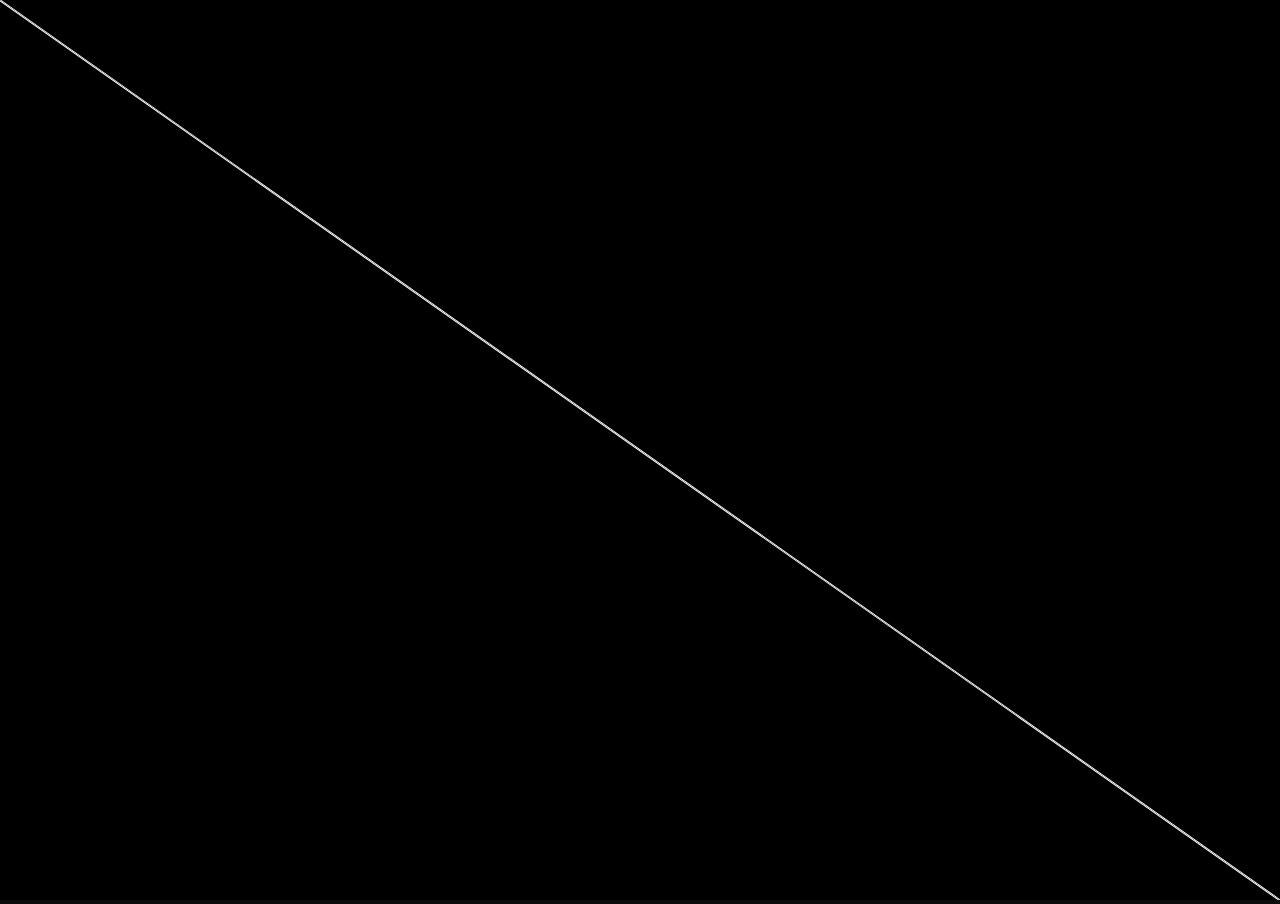
==== index.html @ fed9f55b "modification css btn carousel" ====
<!DOCTYPE html>
<html lang="fr">
  <head>
    <meta charset="UTF-8" />
    <meta http-equiv="X-UA-Compatible" content="IE=edge" />
    <link rel="stylesheet" href="./src/css/animate_start.css" />
    <link rel="stylesheet" href="./src/css/style.css" />
    <link rel="stylesheet" href="./src/css/carousel.css" />
    <link rel="stylesheet" href="./src/css/curveText.css" />
    <link rel="stylesheet" href="./src/css/btnCarousel.css" />
    <meta name="viewport" content="width=device-width, initial-scale=1.0" />
    <link rel="icon" href="./src/img/logo-yl.ico" />
    <title>Yann Letouzey</title>
  </head>
  <body>
		<div class="box-container">
      <div class="box"></div>
      <div class="box2"></div>
    </div>
		<script src="./js/animateStart.js"></script>
    <section class="body">
      <div class="cursor"></div>
      <div id="particles-js" class="particles-js"></div>
      <header id="header">
        <canvas id="canvas-one" class="canvas-one"></canvas>
        <section id="header__container" class="header__container">
          <h2 id="header__container--title" class="header__container--title">Yann Letouzey</h2>
        </section>
      </header>
      <main>
        <section id="container-slider" class="container-slider">
          <div id="carousel" class="carousel">
            <div class="face-carousel">
              <div class="box-img">
                <img src="./src/img/screenshot-website/screenshot-yzey-3d.png" alt="" />
              </div>
              <div class="container-link">
                <a href="https://webgl-3d-text-five-tau.vercel.app" target="_blank" rel="noopener noreferrer">
                  <div class="container s1"><span>webgl-3d-text</span></div>
                </a>
                <a href="https://webgl-3d-text-five-tau.vercel.app" target="_blank" rel="noopener noreferrer">
                  <div class="container s2"><span>webgl-3d-text</span></div>
                </a>
              </div>
              <div class="box-techno">
                <ul>
                  <li><img src="https://cdn.jsdelivr.net/gh/devicons/devicon/icons/html5/html5-original.svg"/></li>
                  <li><img src="https://cdn.jsdelivr.net/gh/devicons/devicon/icons/css3/css3-original.svg"/></li>
                  <li><img src="https://cdn.jsdelivr.net/gh/devicons/devicon/icons/javascript/javascript-original.svg"/></li>
                  <li><img src="https://cdn.jsdelivr.net/gh/devicons/devicon/icons/threejs/threejs-original.svg"/></li>
                </ul>
              </div>
            </div>
            <div class="face-carousel">
              <div class="box-img">
                <img src="./src/img/screenshot-website/screenshot-statistiques-covid.fr/home.png" alt=""/>
              </div>
              <div class="container-link">
                <a href="https://www.statistiques-covid.com" target="_blank" rel="noopener noreferrer">
                  <div class="container s1"><span>www.statistiques-covid.com</span></div>
                </a>
                <a href="https://www.statistiques-covid.com" target="_blank" rel="noopener noreferrer">
                  <div class="container s2"><span>www.statistiques-covid.com</span></div>
                </a>
              </div>
              <div class="box-techno">
                <ul>
                  <li><img src="https://cdn.jsdelivr.net/gh/devicons/devicon/icons/html5/html5-original.svg"/></li>
                  <li><img src="https://cdn.jsdelivr.net/gh/devicons/devicon/icons/css3/css3-original.svg"/></li>
                  <li><img src="https://cdn.jsdelivr.net/gh/devicons/devicon/icons/javascript/javascript-original.svg"/></li>
                  <li><img src="https://cdn.jsdelivr.net/gh/devicons/devicon/icons/php/php-original.svg"/></li>
                  <li><img src="https://cdn.jsdelivr.net/gh/devicons/devicon/icons/mysql/mysql-original.svg"/></li>
                </ul>
              </div>
            </div>
            <div class="face-carousel">
              <div class="box-img">
                <img src="./src/img/screenshot-website/screenshot-easyTimeClock/home-disconnect/1400x900.png" alt=""/>
              </div>
              <div class="container-link">
                <a href="#"><div class="container s1"><span>www.easy-time-clock.com</span></div></a>
                <a href="#"><div class="container s2"><span>www.easy-time-clock.com</span></div></a>
              </div>
              <div class="box-techno">
                <ul>
                  <li><img src="https://cdn.jsdelivr.net/gh/devicons/devicon/icons/html5/html5-original.svg"/></li>
                  <li><img src="https://cdn.jsdelivr.net/gh/devicons/devicon/icons/css3/css3-original.svg"/></li>
                  <li><img src="https://cdn.jsdelivr.net/gh/devicons/devicon/icons/javascript/javascript-original.svg"/></li>
                  <li><img src="https://cdn.jsdelivr.net/gh/devicons/devicon/icons/php/php-original.svg"/></li>
                  <li><img src="https://cdn.jsdelivr.net/gh/devicons/devicon/icons/mysql/mysql-original.svg"/></li>
                </ul>
              </div>
            </div>
            <div class="face-carousel">
              <div class="box-img"><img src="./src/img/cohesion-cardiac.png" alt=""></div>
              <div class="container-link">
                <a href="https://cardiac-cohesion.vercel.app" target="_blank" rel="noopener noreferrer"><div class="container s1"><span>cardiac-cohesion.app</span></div></a>
                <a href="https://cardiac-cohesion.vercel.app" target="_blank" rel="noopener noreferrer"><div class="container s2"><span>cardiac-cohesion.app</span></div></a>
              </div>
              <div class="box-techno">
                <ul>
                  <li><img src="https://cdn.jsdelivr.net/gh/devicons/devicon/icons/html5/html5-original.svg"/></li>
                  <li><img src="https://cdn.jsdelivr.net/gh/devicons/devicon/icons/css3/css3-original.svg"/></li>
                  <li><img src="https://cdn.jsdelivr.net/gh/devicons/devicon/icons/javascript/javascript-original.svg"/></li>
                </ul>
              </div>
            </div>
            <div id="face-ground" class="face-ground"></div>
          </div>
          <div class="buttons">
            <button id="prev" class="carousel-prev btn">
              <svg id="square-prev" class="square" width="52" height="52" viewBox="0 0 52 52" fill="none" xmlns="http://www.w3.org/2000/svg">
                <path d="M51 51H1V26V1H51V51Z" stroke="#ceafaf" stroke-width="1"/>
              </svg>
              <svg id="arrow-prev" class="arrow" width="62" height="24" viewBox="0 0 67 24" fill="none" xmlns="http://www.w3.org/2000/svg">
                <path d="M-7.6294e-06 12H22.5714H45.1429V2L60 12L45.1429 22V17.6958" stroke="#ceafaf" stroke-width="1"/>
              </svg>
            </button>
            <button id="next" class="carousel-next btn">
              <svg id="square-next" class="square" width="52" height="52" viewBox="0 0 52 52" fill="none" xmlns="http://www.w3.org/2000/svg">
                <path d="M51 51H1V26V1H51V51Z" stroke="#ceafaf" stroke-width="1"/>
              </svg>
              <svg id="arrow-next" class="arrow" width="62" height="24" viewBox="0 0 67 24" fill="none" xmlns="http://www.w3.org/2000/svg">
                <path d="M-7.6294e-06 12H22.5714H45.1429V2L60 12L45.1429 22V17.6958" stroke="#ceafaf" stroke-width="1"/>
              </svg>
            </button>
          </div>
        </section>
        <div class="banner-bottom">
          <p id="banner-bottom-p">DEVELOPPEUR WEB</p>
        </div>
      </main>
      <footer id="footer" class="footer">
        <section id="footer__contact" class="footer__contact">
          <div class="footer__contact--cubes">
            <div id="footer__contact--cube-container-one" class="footer__contact--cube-container">
              <div id="footer__contact--title-one" class="footer__contact--title"><p>LinkedIn</p></div>
              <div id="cube-one" class="footer__contact--cube">
                <div class="face front">
                  <a href="https://www.linkedin.com/in/yann-letouzey-84374524b/" target="_blank" rel="noopener noreferrer">
                    <img src="./src/img/linkedin.png" alt="Logo LinkedIn" />
                  </a>
                </div>
                <div class="face back">
                  <a href="https://www.linkedin.com/in/yann-letouzey-84374524b/" target="_blank" rel="noopener noreferrer">
                    <img src="./src/img/linkedin.png" alt="Logo LinkedIn" />
                  </a>
                </div>
                <div class="face left">
                  <a href="https://www.linkedin.com/in/yann-letouzey-84374524b/" target="_blank" rel="noopener noreferrer">
                    <img src="./src/img/linkedin.png" alt="Logo LinkedIn" />
                  </a>
                </div>
                <div class="face right">
                  <a href="https://www.linkedin.com/in/yann-letouzey-84374524b/" target="_blank" rel="noopener noreferrer">
                    <img src="./src/img/linkedin.png" alt="Logo LinkedIn" />
                  </a>
                </div>
                <div class="face top">
                  <a href="https://www.linkedin.com/in/yann-letouzey-84374524b/" target="_blank" rel="noopener noreferrer">
                    <img src="./src/img/linkedin.png" alt="Logo LinkedIn" />
                  </a>
                </div>
                <div class="face bottom">
                  <a href="https://www.linkedin.com/in/yann-letouzey-84374524b/" target="_blank" rel="noopener noreferrer">
                    <img src="./src/img/linkedin.png" alt="Logo LinkedIn" />
                  </a>
                </div>
              </div>
            </div>
            <div id="footer__contact--cube-container-two" class="footer__contact--cube-container">
              <div id="footer__contact--title-two" class="footer__contact--title"><p>GitHub</p></div>
              <div id="cube-two" class="footer__contact--cube">
                <div class="face front">
                  <a href="https://github.com/yannletouzey" target="_blank" rel="noopener noreferrer">
                    <img src="./src/img/github.png" alt="Logo GutHub" />
                  </a>
                </div>
                <div class="face back">
                  <a href="https://github.com/yannletouzey" target="_blank" rel="noopener noreferrer">
                    <img src="./src/img/github.png" alt="Logo GutHub" />
                  </a>
                </div>
                <div class="face left">
                  <a href="https://github.com/yannletouzey" target="_blank" rel="noopener noreferrer">
                    <img src="./src/img/github.png" alt="Logo GutHub" />
                  </a>
                </div>
                <div class="face right">
                  <a href="https://github.com/yannletouzey" target="_blank" rel="noopener noreferrer">
                    <img src="./src/img/github.png" alt="Logo GutHub" />
                  </a>
                </div>
                <div class="face top">
                  <a href="https://github.com/yannletouzey" target="_blank" rel="noopener noreferrer">
                    <img src="./src/img/github.png" alt="Logo GutHub" />
                  </a>
                </div>
                <div class="face bottom">
                  <a href="https://github.com/yannletouzey" target="_blank" rel="noopener noreferrer">
                    <img src="./src/img/github.png" alt="Logo GutHub" />
                  </a>
                </div>
              </div>
            </div>
          </div>
        </section>
      </footer>
    </section>
    <script src="../js/particles/particles.js"></script>
    <script src="../js/particles/app.js"></script>
    <script src="../js/app.js"></script>
    <script type="module" src="../js/carousel/app.js"></script>
    <script type="module" src="../js/confetti.js"></script>
</body>
</html>
---- src/css/style.css ----
@import url('https://fonts.googleapis.com/css2?family=Sigmar&display=swap');
@font-face {
  font-family: "Fragmentcore";
  src: url(../../fonts/Fragmentcore.otf);
}
:root {
  --height-header: 5rem;
  --color: #ceafaf;
  --background-color: #0c0c0c;
}
*,
html {
  margin: 0;
  padding: 0;
  box-sizing: border-box;
}
body {
  perspective: 1000px;
  display: flex;
  flex-direction: column;
  justify-content: space-between;
  color: var(--color);
  font-family: "Fragmentcore";
  width: 100%;
  height: 100vh;
  background: var(--background-color);
}
.body{
  width: 100%;
  height: 100%;
  display: flex;
  flex-direction: column;
  justify-content: space-between;
}
header {
  position: relative;
  z-index: 10;
  height: var(--height-header);
  line-height: var(--height-header);
  background: transparent;
}
.canvas-one {
  position: absolute;
  top: 0;
  left: 0;
}
.header__container {
  position: relative;
  left: 50%;
  transform: translateX(-35%);
  width: 15rem;
  opacity: 0;
  animation: move 0.3s 1s ease-in forwards;
}
.header__container--title {
  font-family: 'Sigmar', cursive;
  color: transparent;
  -webkit-text-stroke: 1px #ceafaf;
  font-size: 1.5rem;
  height: calc(var(--height-header) - 2rem);
  line-height: calc(var(--height-header) - 2rem);
  transform-origin: bottom left;
  animation: skew 0.5s 0.9s cubic-bezier(0, 1, 0, 1),
    bounce 0.3s 1.3s cubic-bezier(0, 0, 1, 1) forwards;
}
.logo-oclock {
  height: 14px;
}

.container-link {
  position: relative;
  top: 1.5rem;
  list-style-type: none;
}
.container-link a {
  color: var(--color);
  text-align: center;
  font-size: 1.3rem;
}
.container-link span {
  transition: 0.5s;
  display: inline-block;
}
.s1 span {
  transform-origin: bottom;
}
.s2 span {
  transform-origin: top;
  transform: translateY(100%) rotateX(-90deg);
}
.s2 {
  position: absolute;
  top: 0;
  left: 0;
  width: 100%;
}
.container-link:hover .s1 span {
  transform: translateY(-100%) rotateX(-90deg);
}
.container-link:hover .s2 span {
  transform: translateY(0%) rotateX(0deg);
}
main{
  perspective: 1000px;
  width: 100%;
  height: 100%;
  min-height: 30rem;
  display: flex;
  flex-direction: column;
  justify-content: space-around;
  overflow: hidden;
}
.banner-bottom{
  position: relative;
  width: 100%;
  bottom: 0;
  transform-style: preserve-3d;
  transform-origin: center;
  transform: rotateX(80deg);
  margin: 0 auto;
  display: flex;
  justify-content: center;
}
.banner-bottom p{
  text-align: center;
  font-family: 'Sigmar', cursive;
  position: relative;
  white-space: nowrap;
  font-size: 8.7vw;
  color: transparent;
  -webkit-text-stroke: 1px #ceafaf;
  transform: scale(0);
  animation: appearSection 0.5s 1.4s cubic-bezier(0.57, 1.67, 0.64, 0.92) forwards;
}
.header__container--title span:hover{
  color: var(--color);
  cursor: default;
}
.banner-bottom p span:hover{
  -webkit-text-stroke: 2px rgb(255, 77, 0);
  color: rgb(255, 77, 0);
  /* text-shadow: 0 -1px 4px #FFF, 0 -2px 10px #ff0, 0 -10px 20px #ff8000, 0 -18px 40px #F00; */
  text-shadow: 0 -1px 4px #FFF, 0 -2px 10px #ff0, 0 -10px 20px #ff8000, 0 -18px 40px #F00, 0px -33px 20px #CE5937;
  cursor: default;
}
.footer {
  --sizes-cube: 2rem;
  position: relative;
  height: 5rem;
  width: 100%;
  display: flex;
  background-color: transparent;
}
.footer__contact {
  transform: scale(0);
  height: 100%;
  width: 100%;
  max-width: 30rem;
  display: flex;
  flex-direction: column;
  align-items: center;
  justify-content: space-around;
  margin: auto;
  animation: appearSection 0.5s 1.6s cubic-bezier(0.57, 1.67, 0.64, 0.92)
    forwards;
  padding-bottom: 0;
}
.footer__contact--cubes {
  display: flex;
  width: 100%;
  justify-content: space-around;
}
.footer__contact--title {
  transition-duration: 0.5s;
  height: 5rem;
  display: flex;
  justify-content: center;
  font-family: 'Sigmar', cursive;
  font-weight: 900;
  text-transform: uppercase;
  position: absolute;
  top: -0.5rem;
  transform: scale(0);
}
.footer__contact--cube-container {
  display: flex;
  flex-direction: column;
  align-items: center;
  margin: 0 10px;
  padding: 0 10px;
}
.show{
  transition-duration: 0.5s;
  transition-timing-function: cubic-bezier(.47,1.64,.41,.8);
  transform: scale(1);
  /* animation: shadow 0.4s ease-out; */
}
@keyframes shadow {
  to{
    text-shadow: 0 -1px 4px #FFF, 0 -2px 10px #ff0, 0 -10px 20px #ff8000, 0 -18px 40px #F00;
  }
}
.footer__contact--cube {
  width: var(--sizes-cube);
  height: var(--sizes-cube);
  position: relative;
  transform-style: preserve-3d;
  animation: spin 15s infinite linear;
}
.second-cube {
  animation: spin 15s 1.5s infinite linear;
}
.face {
  position: absolute;
  width: var(--sizes-cube);
  height: var(--sizes-cube);
  background: var(--background-color);
}
.top {
  transform: rotateX(90deg) translateZ(calc(var(--sizes-cube) / 2));
}
.bottom {
  transform: rotateX(-90deg) translateZ(calc(var(--sizes-cube) / 2));
}
.left {
  transform: rotateY(-90deg) translateZ(calc(var(--sizes-cube) / 2));
}
.right {
  transform: rotateY(90deg) translateZ(calc(var(--sizes-cube) / 2));
}
.front {
  transform: rotateY(0deg) translateZ(calc(var(--sizes-cube) / 2));
}
.back {
  transform: rotateY(-180deg) translateZ(calc(var(--sizes-cube) / 2));
}

.face img {
  width: var(--sizes-cube);
}
.particles-js {
  position: absolute;
  top: 0;
  height: 100vh;
  width: 100%;
  left: 0;
  background: transparent;
  z-index: 0;
}

@media screen and (min-width: 500px) {
  .header__container {
    width: 26rem;
  }
  .header__container--title {
    width: 26rem;
    height: var(--height-header);
    line-height: var(--height-header);
    font-size: calc(var(--height-header) - 2rem);
    font-size: 2rem;
  }
  .banner-bottom p{
    -webkit-text-stroke: 2px #ceafaf;
  }
}
@media screen and (min-width: 700px) {
  .header__container {
    left: 35%;
  }
  .header__container--title {
    height: var(--height-header);
    line-height: var(--height-header);
    font-size: 2.5rem;
  }
  .banner-bottom p{
    -webkit-text-stroke: 3px #ceafaf;
  }
}
@media screen and (min-width: 900px) {
  .banner-bottom p{
    -webkit-text-stroke: 5px #ceafaf;
  }
}
@media screen and (min-width: 1000px) {
  .banner-bottom{
    bottom: 1rem;
  }
}

@keyframes move {
  from {
    opacity: 0;
  }
  70% {
    opacity: 1;
  }
  to {
    transform: translateX(-50%);
    opacity: 1;
  }
}
@keyframes skew {
  from {
    transform: skewX(0deg);
  }
  to {
    transform: skewX(-40deg);
  }
}
@keyframes bounce {
  0% {
    transform: skewX(-40deg);
  }
  25% {
    transform: skewX(15deg);
  }
  50% {
    transform: skewX(30deg);
  }
  75% {
    transform: skewX(-10deg);
  }
  100% {
    transform: skewX(0deg);
  }
}
@keyframes appearSection {
  from {
    transform: scale(0);
  }
  to {
    transform: scale(1);
  }
}
@keyframes spin {
  from {
    transform: rotateY(0deg) rotateX(0deg);
  }
  to {
    transform: rotateY(360deg) rotateX(360deg);
  }
}
---- src/css/carousel.css ----
.container-slider {
  --width: 17rem;
  --height: 20rem;
  width: 100%;
  max-width: calc(var(--width) * 2);
  height: 27rem;
  perspective: 1000px;
  margin: 0.5rem auto 0;
  display: flex;
  flex-direction: column;
  align-items: center;
  justify-content: space-between;
  transform: scale(0);
  animation: appearSection 0.5s 1.2s cubic-bezier(0.57, 1.67, 0.64, 0.92) forwards;
  padding-top: 0.5rem;
}
.carousel {
  margin: 2rem 3rem;
  transform-style: preserve-3d;
  width: var(--width);
  height: var(--height);
}
.face-carousel {
  position: absolute;
  z-index: 10;
  width: var(--width);
  height: calc(var(--height) - 2rem);
  text-align: center;
  background-color: #222222;
}
.face-ground{
  position: absolute;
  width: var(--width);
  height: var(--width);
  background-color: white;
  opacity: 0.2;
  left: 50%;
  transform: rotateX(90deg) translateX(-50%) translateZ(-11rem);
  box-shadow: 0px 0px 60px 60px #fff;
}
.buttons {
  margin-top: 3rem;
}
.btn {
  margin: 0 2rem;
}
@media screen and (min-width: 380px) {
  .container-slider {
    margin: 1rem auto 0;
  }
  
  .face-ground{
    width: calc(var(--width) + 0.5rem);
    height: calc(var(--width) + 0.5rem);
    box-shadow: 0px 0px 65px 65px #fff;
  }
}
@media screen and (min-width: 500px) {
  .face-carousel {
    width: var(--width);
  }
  .buttons {
    margin-top: 0;
    position: absolute;
    z-index: -1;
    top: 50%;
    transform: translateY(-50%);
    width: 100%;
    display: flex;
    justify-content: space-between;
  }
  .btn {
    margin: 0;
  }
  .face-ground{
    width: calc(var(--width) + 1rem);
    height: calc(var(--width) + 1rem);
    box-shadow: 0px 0px 80px 80px #fff;
  }
}
@media screen and (min-width: 600px) {
  .face-ground{
    width: calc(var(--width) + 1.5rem);
    height: calc(var(--width) + 1.5rem);
    box-shadow: 0px 0px 90px 90px #fff;
  }
}
@media screen and (min-width: 800px) {
  .container-slider {
    padding-top: 1.5rem;
  }  
  .face-ground{
    width: calc(var(--width) + 2rem);
    height: calc(var(--width) + 2rem);
    transform: rotateX(90deg) translateX(-50%) translateZ(-11rem);
  }
}
@media screen and (min-width: 1000px) {
  .container-slider {
    margin: 2rem auto;
  }
  .face-ground{
    width: calc(var(--width) + 3rem);
    height: calc(var(--width) + 3rem);
    transform: rotateX(90deg) translateX(-50%) translateZ(-14rem);
  }
}
@media screen and (min-width: 1100px) {
  .container-slider {
    margin: 5rem auto;
  }
}
@media screen and (min-height: 1050px) {
  .face-ground{
    width: calc(var(--width) + 6rem);
    height: calc(var(--width) + 6rem);
    transform: rotateX(90deg) translateX(-50%) translateZ(-20rem);
    box-shadow: 0px 0px 100px 100px #fff;
  }
}
.box-img {
  position: relative;
  width: calc((var(--width) - 0.5rem) - 1.5rem);
  height: calc((var(--width) / 16) * 9);
  left: 50%;
  top: calc(1.5rem / 2);
  transform: translateX(-50%);
  overflow-y: hidden;
}
.box-img img {
  width: 100%;
}
.box-techno {
  top: 3rem;
  position: relative;
  display: flex;
  justify-content: space-around;
  width: 100%;
}
.box-techno li {
  list-style-type: none;
  display: inline;
  position: relative;
}
.box-techno li:not(:nth-child(1)) {
  margin-left: 10px;
}
.box-techno li img {
  width: 20px;
  height: 20px;
}
---- src/css/curveText.css ----
/* .footer__contact--title{
    height: 6rem;
    width: 6rem;
    display: flex;
    justify-content: center;
    position: relative; */
/* } */
.footer__contact--title p{
    /* text-align: center;
    display: flex;
    position: absolute; */
}
.footer__contact--title p span{
    /* position: absolute;
    font-size: 1rem;
    transform-origin: center 2rem; */
}
---- src/css/btnCarousel.css ----
.btn {
    --size-btn: 3.25rem;
    width: var(--size-btn);
    height: var(--size-btn);
    background: transparent;
    border: 0;
    cursor: pointer;
  }
  .square{
    --stroke-square: 200;
  }
  .arrow{
    --stroke-arrow: 109.73954010009766;
  }
  .carousel-prev {
    transform: rotateZ(180deg);
  }
  #square-prev path {
    stroke-dasharray: var(--stroke-square);
  }
  .btn:hover #square-prev path {
    stroke-dashoffset: var(--stroke-square);
  }
  #arrow-prev path, #arrow-next path {
    stroke-dasharray: var(--stroke-arrow);
    stroke-dashoffset: var(--stroke-arrow);
  }
  #square-next path {
    stroke-dasharray: var(--stroke-square);
  }
  .btn:hover #square-next path {
    stroke-dashoffset: var(--stroke-square);
  }
  #square-prev,
  #square-next {
    position: absolute;
  }
  #square-prev{
    transform: translate(-50%, -50%) rotateZ(180deg);
  }
  #square-next{
    transform: translate(-50%, -50%) rotateY(180deg);
  }
  #arrow-prev,
  #arrow-next {
    position: absolute;
    --pos-x: calc((-50%) - 5px);
    transform: translate(var(--pos-x), -50%);
    transform: translate(var(--pos-x), -50%);
  }
  .btn:hover #square-next path,
  .btn:hover #arrow-next path,
  .btn:hover #square-prev path,
  .btn:hover #arrow-prev path {
    transition-duration: 0.5s;
  }
  .btn:hover #arrow-prev path,
  .btn:hover #arrow-next path {
    stroke-dashoffset: 0;
    transition-delay: 0.2s;
    --pos-x: calc((+10%));
    transform: translateX(var(--pos-x));
  }
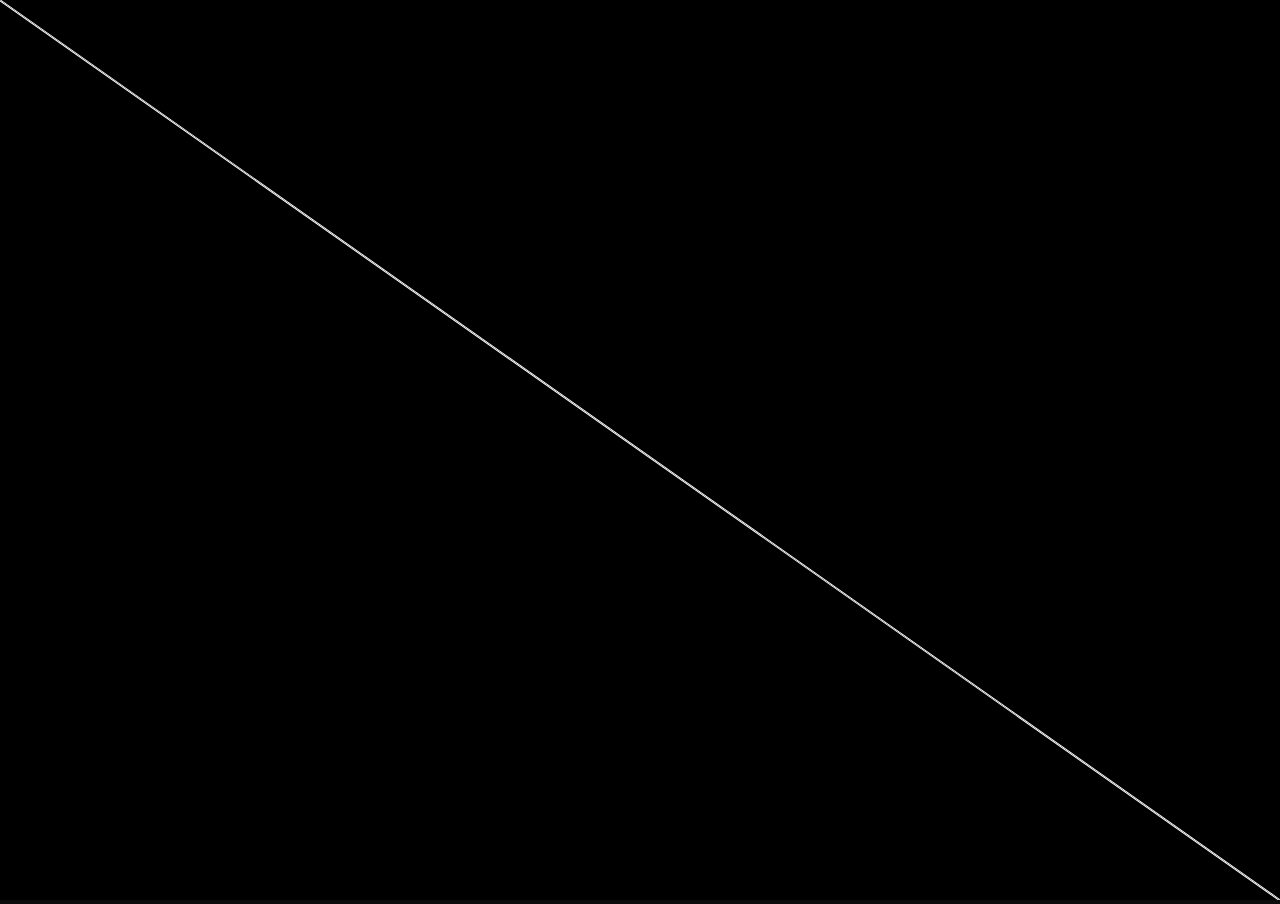
==== commit b961343c: "add statistic-covid.html" ====
--- a/index.html
+++ b/index.html
@@ -19,7 +19,6 @@
     </div>
 		<script src="./js/animateStart.js"></script>
     <section class="body">
-      <div class="cursor"></div>
       <div id="particles-js" class="particles-js"></div>
       <header id="header">
         <canvas id="canvas-one" class="canvas-one"></canvas>
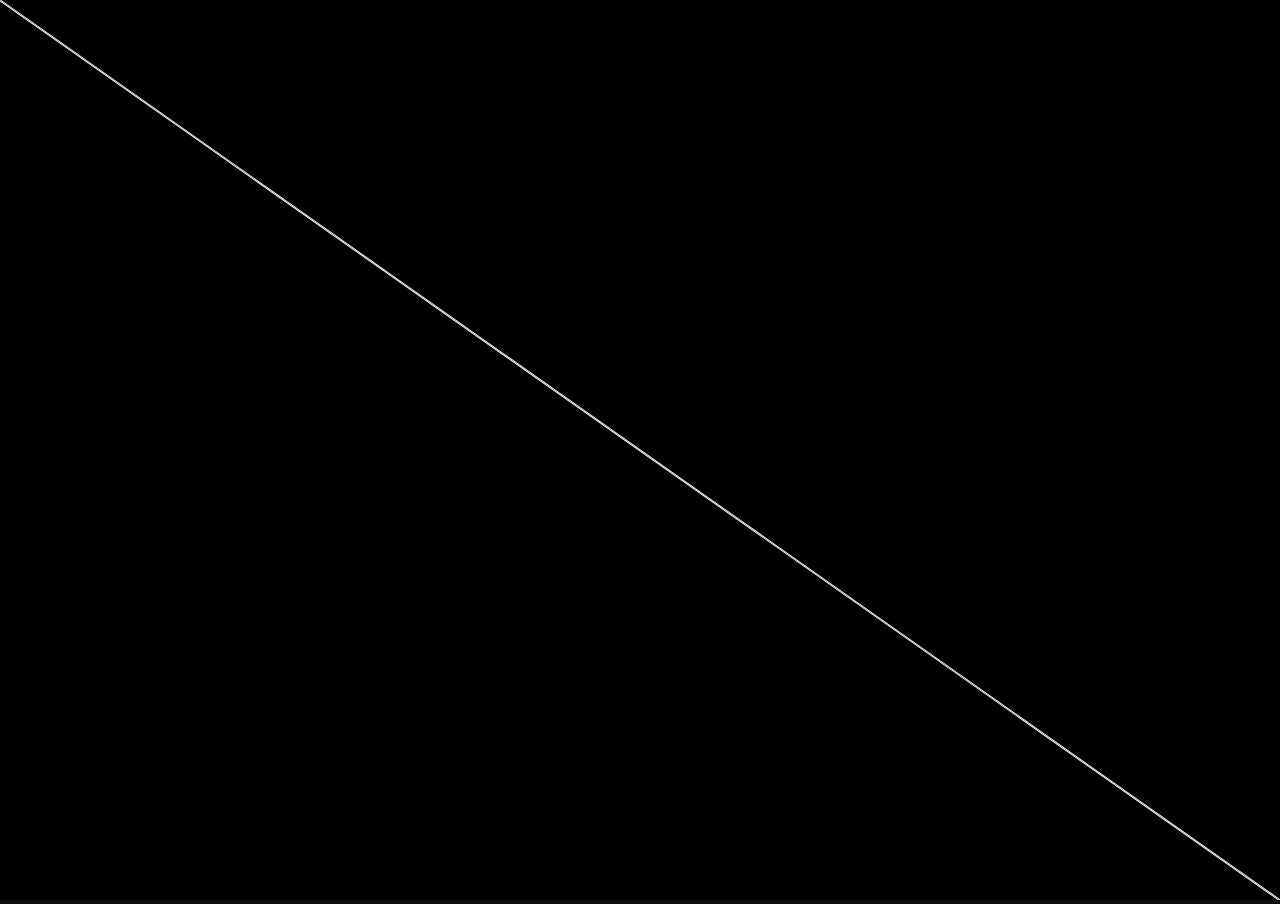
==== commit 4691f396: "add change" ====
--- a/index.html
+++ b/index.html
@@ -20,7 +20,7 @@
 		<script src="./js/animateStart.js"></script>
     <section class="body">
       <div id="particles-js" class="particles-js"></div>
-      <header id="header">
+      <header id="header" class="header">
         <canvas id="canvas-one" class="canvas-one"></canvas>
         <section id="header__container" class="header__container">
           <h2 id="header__container--title" class="header__container--title">Yann Letouzey</h2>
@@ -29,8 +29,8 @@
       <main>
         <section id="container-slider" class="container-slider">
           <div id="carousel" class="carousel">
-            <div class="face-carousel">
-              <div class="box-img">
+            <div id="face-carousel" class="face-carousel">
+              <div id="box-img" class="box-img">
                 <img src="./src/img/screenshot-website/screenshot-yzey-3d.png" alt="" />
               </div>
               <div class="container-link">
@@ -48,6 +48,9 @@
                   <li><img src="https://cdn.jsdelivr.net/gh/devicons/devicon/icons/javascript/javascript-original.svg"/></li>
                   <li><img src="https://cdn.jsdelivr.net/gh/devicons/devicon/icons/threejs/threejs-original.svg"/></li>
                 </ul>
+              </div>
+              <div class="link-more">
+                <a href="#">more info</a>
               </div>
             </div>
             <div class="face-carousel">
@@ -71,6 +74,9 @@
                   <li><img src="https://cdn.jsdelivr.net/gh/devicons/devicon/icons/mysql/mysql-original.svg"/></li>
                 </ul>
               </div>
+              <div class="link-more">
+                <a href="./statistic-covid.html">more info</a>
+              </div>
             </div>
             <div class="face-carousel">
               <div class="box-img">
@@ -89,6 +95,9 @@
                   <li><img src="https://cdn.jsdelivr.net/gh/devicons/devicon/icons/mysql/mysql-original.svg"/></li>
                 </ul>
               </div>
+              <div class="link-more">
+                <a href="#">more info</a>
+              </div>
             </div>
             <div class="face-carousel">
               <div class="box-img"><img src="./src/img/cohesion-cardiac.png" alt=""></div>
@@ -102,6 +111,9 @@
                   <li><img src="https://cdn.jsdelivr.net/gh/devicons/devicon/icons/css3/css3-original.svg"/></li>
                   <li><img src="https://cdn.jsdelivr.net/gh/devicons/devicon/icons/javascript/javascript-original.svg"/></li>
                 </ul>
+              </div>
+              <div class="link-more">
+                <a href="#">more info</a>
               </div>
             </div>
             <div id="face-ground" class="face-ground"></div>
@@ -208,7 +220,7 @@
     </section>
     <script src="../js/particles/particles.js"></script>
     <script src="../js/particles/app.js"></script>
-    <script src="../js/app.js"></script>
+    <script type="module" src="../js/app.js"></script>
     <script type="module" src="../js/carousel/app.js"></script>
     <script type="module" src="../js/confetti.js"></script>
 </body>
--- a/src/css/carousel.css
+++ b/src/css/carousel.css
@@ -24,9 +24,135 @@
   position: absolute;
   z-index: 10;
   width: var(--width);
-  height: calc(var(--height) - 2rem);
+  height: var(--height);
   text-align: center;
   background-color: #222222;
+  display: flex;
+  flex-direction: column;
+  justify-content: space-between;
+}
+.box-img {
+  position: relative;
+  width: calc((var(--width) - 0.5rem));
+  height: calc((var(--width) / 16) * 9);
+  left: 50%;
+  top: calc(0.5rem / 2);
+  transform: translateX(-50%);
+  overflow: hidden;
+  -webkit-box-shadow: 0px 10px 13px -7px #000000, inset 0px 0px 50px 6px #fff; 
+  box-shadow: 0px 10px 13px -7px #000000, inset 0px 0px 50px 6px #fff;
+}
+.box-img img {
+  width: 100%;
+}
+.container-link {
+  position: relative;
+  top: -0.5rem;
+  list-style-type: none;
+}
+.container-link a {
+  color: var(--color);
+  text-align: center;
+  font-size: 1.3rem;
+}
+.s1 span {
+  transform-origin: bottom;
+}
+.s2 span {
+  transform-origin: top;
+  transform: translateY(100%) rotateX(-90deg);
+}
+.s2 {
+  position: absolute;
+  top: 0;
+  left: 0;
+  width: 100%;
+}
+.container-link:hover .s1 span {
+  transform: translateY(-100%) rotateX(-90deg);
+}
+.container-link:hover .s2 span {
+  transform: translateY(0%) rotateX(0deg);
+}
+.box-techno {
+  position: relative;
+  top: -1rem;
+  width: 100%;
+  height: 1.5rem;
+  display: flex;
+  justify-content: space-around;
+}
+.box-techno li {
+  position: relative;
+  list-style-type: none;
+  display: inline;
+}
+.box-techno li:not(:nth-child(1)) {
+  margin-left: 10px;
+}
+.box-techno li img {
+  width: 20px;
+  height: 20px; 
+}
+.link-more{
+  position: relative;
+  top: -1.5rem;
+  width: 50%;
+  margin: 0 auto;
+  border-radius: 1.2rem;
+  border: 2px solid var(--color);
+}
+@keyframes animateBtn {
+  from, to{
+    transform: scale(1);
+  }
+  10%{
+    transform: scale(0.95);
+  }
+  40%{
+    transform: scale(1.2);
+  }
+  55%{
+    transform: scale(0.95);
+  }
+  70%{
+    transform: scale(1.1);
+  }
+  90%{
+    transform: scale(0.98);
+  }
+}
+@keyframes animateBtn2 {
+  from, to{
+    transform: scale(1);
+  }
+  10%{
+    transform: scale(0.95);
+  }
+  40%{
+    transform: scale(1.2);
+  }
+  55%{
+    transform: scale(0.95);
+  }
+  70%{
+    transform: scale(1.1);
+  }
+  90%{
+    transform: scale(0.98);
+  }
+}
+.link-more a {
+  display: block;
+  padding: 0.5rem;
+  text-decoration: none;
+  color: var(--color);
+}
+.buttons {
+  margin-top: 3rem;
+}
+.btn {
+  margin: 0 2rem;
 }
 .face-ground{
   position: absolute;
@@ -38,12 +164,6 @@
   transform: rotateX(90deg) translateX(-50%) translateZ(-11rem);
   box-shadow: 0px 0px 60px 60px #fff;
 }
-.buttons {
-  margin-top: 3rem;
-}
-.btn {
-  margin: 0 2rem;
-}
 @media screen and (min-width: 380px) {
   .container-slider {
     margin: 1rem auto 0;
@@ -117,35 +237,4 @@
     transform: rotateX(90deg) translateX(-50%) translateZ(-20rem);
     box-shadow: 0px 0px 100px 100px #fff;
   }
-}
-.box-img {
-  position: relative;
-  width: calc((var(--width) - 0.5rem) - 1.5rem);
-  height: calc((var(--width) / 16) * 9);
-  left: 50%;
-  top: calc(1.5rem / 2);
-  transform: translateX(-50%);
-  overflow-y: hidden;
-}
-.box-img img {
-  width: 100%;
-}
-.box-techno {
-  top: 3rem;
-  position: relative;
-  display: flex;
-  justify-content: space-around;
-  width: 100%;
-}
-.box-techno li {
-  list-style-type: none;
-  display: inline;
-  position: relative;
-}
-.box-techno li:not(:nth-child(1)) {
-  margin-left: 10px;
-}
-.box-techno li img {
-  width: 20px;
-  height: 20px;
 }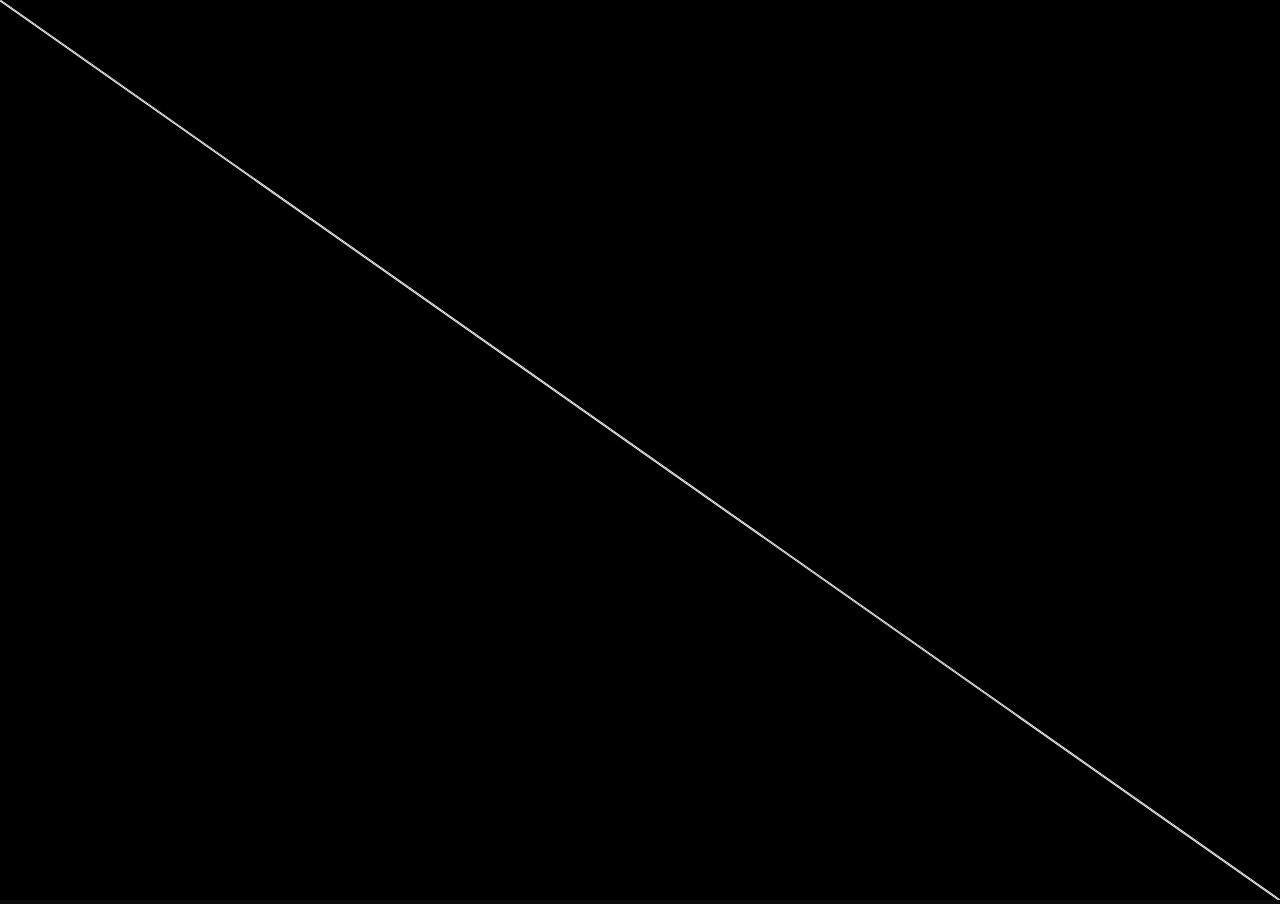
==== commit a092e4a9: "change css" ====
--- a/index.html
+++ b/index.html
@@ -75,7 +75,7 @@
                 </ul>
               </div>
               <div class="link-more">
-                <a href="./statistic-covid.html">more info</a>
+                <a href="#">more info</a>
               </div>
             </div>
             <div class="face-carousel">
--- a/src/css/style.css
+++ b/src/css/style.css
@@ -35,8 +35,6 @@
 header {
   position: relative;
   z-index: 10;
-  height: var(--height-header);
-  line-height: var(--height-header);
   background: transparent;
 }
 .canvas-one {
@@ -57,8 +55,6 @@
   color: transparent;
   -webkit-text-stroke: 1px #ceafaf;
   font-size: 1.5rem;
-  height: calc(var(--height-header) - 2rem);
-  line-height: calc(var(--height-header) - 2rem);
   transform-origin: bottom left;
   animation: skew 0.5s 0.9s cubic-bezier(0, 1, 0, 1),
     bounce 0.3s 1.3s cubic-bezier(0, 0, 1, 1) forwards;
@@ -254,9 +250,6 @@
   }
   .header__container--title {
     width: 26rem;
-    height: var(--height-header);
-    line-height: var(--height-header);
-    font-size: calc(var(--height-header) - 2rem);
     font-size: 2rem;
   }
   .banner-bottom p{
@@ -268,8 +261,6 @@
     left: 35%;
   }
   .header__container--title {
-    height: var(--height-header);
-    line-height: var(--height-header);
     font-size: 2.5rem;
   }
   .banner-bottom p{
--- a/src/css/carousel.css
+++ b/src/css/carousel.css
@@ -3,9 +3,9 @@
   --height: 20rem;
   width: 100%;
   max-width: calc(var(--width) * 2);
-  height: 27rem;
+  height: 28rem;
   perspective: 1000px;
-  margin: 0.5rem auto 0;
+  margin: 1rem auto 0;
   display: flex;
   flex-direction: column;
   align-items: center;
@@ -148,9 +148,6 @@
   text-decoration: none;
   color: var(--color);
 }
-.buttons {
-  margin-top: 3rem;
-}
 .btn {
   margin: 0 2rem;
 }
@@ -161,7 +158,7 @@
   background-color: white;
   opacity: 0.2;
   left: 50%;
-  transform: rotateX(90deg) translateX(-50%) translateZ(-11rem);
+  transform: rotateX(90deg) translateX(-50%) translateZ(-13rem);
   box-shadow: 0px 0px 60px 60px #fff;
 }
 @media screen and (min-width: 380px) {
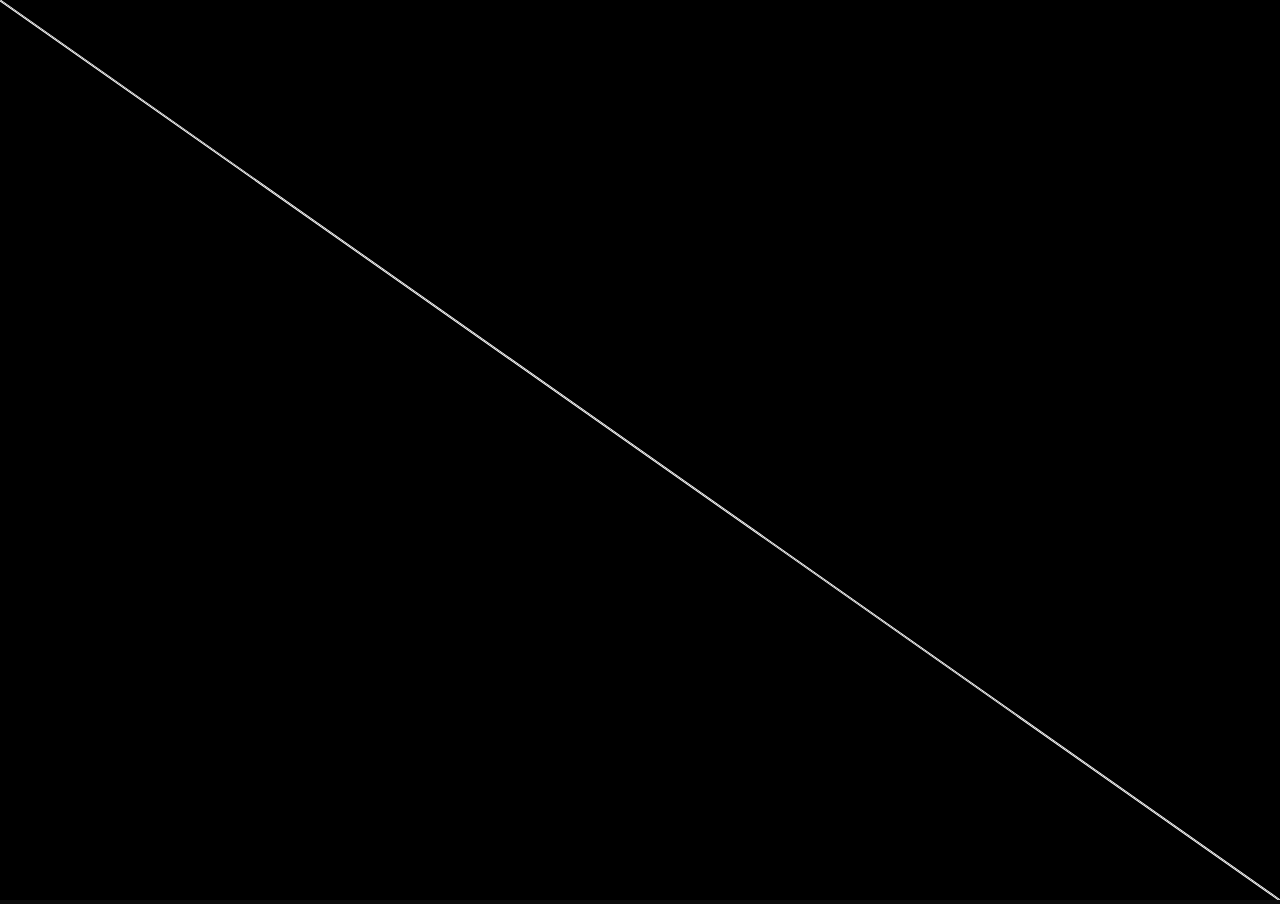
==== commit afa1aa8d: "add modification" ====
--- a/index.html
+++ b/index.html
@@ -26,10 +26,69 @@
           <h2 id="header__container--title" class="header__container--title">Yann Letouzey</h2>
         </section>
       </header>
+      <section id="website-one" class="website website-one">
+        <div class="website__desc">
+          <p><a href="#">webgl-3d-text</a> est une page web pour illustrer une façon de construire un texte en 3d dans le navigateur.<br>
+          Les techno utilisées HTML, CSS, JAVASCRIPT et THREE.JS.</p>
+        </div>
+        <article class="website__article">
+          <div class="website__article--img">
+            <img src="./src/img/screenshot-website/screenshot-yzey-3d.png" alt=""/>
+          </div>
+          <div class="website__article--desc">
+            <p>Sur l'image <span class="text-small-screen">du dessus</span> <span class="text-large-screen">de la gauche</span> se trouve un texte en 3d ainsi que des particules avec une apparence de donnut.</p>
+          </div>
+        </article>
+      </section>
+      <section id="website-two" class="website website-two">
+        <div class="website__desc">
+          <p><a href="#">statistiques-covid.com</a> permet de retrouver plusieurs types d'informations au sujet du COVID-19.<br>
+          Les techno utilisées HTML, CSS, PHP, SQL, JAVASCRIPT et CHART-JS.</p>
+        </div>
+        <article class="website__article">
+          <div class="website__article--img">
+            <img src="./src/img/screenshot-website/screenshot-statistiques-covid.fr/home-large.png" alt=""/>
+          </div>
+          <div class="website__article--desc">
+            <p>Sur l'image <span class="text-small-screen">du dessus</span> <span class="text-large-screen">de la gauche</span> se trouve la page home.<br>
+            Sur celle-ci vous pourrez voir toutes les informations utiles concernant la situation dans les hôpitaux, HEPAD ainsi que celles de toute la France globalement.</p>
+          </div>
+        </article>
+      </section>
+      <section id="website-three" class="website website-three">
+        <div class="website__desc">
+          <p><a href="#">three</a> permet de retrouver plusieurs types d'informations au sujet du COVID-19.<br>
+          Les techno utilisées HTML, CSS, PHP, SQL, JAVASCRIPT et CHART-JS.</p>
+        </div>
+        <article class="website__article">
+          <div class="website__article--img">
+            <img src="./src/img/screenshot-website/screenshot-statistiques-covid.fr/home-large.png" alt=""/>
+          </div>
+          <div class="website__article--desc">
+            <p>Sur l'image <span class="text-small-screen">du dessus</span> <span class="text-large-screen">de la gauche</span> se trouve la page home.<br>
+            Sur celle-ci vous pourrez voir toutes les informations utiles concernant la situation dans les hôpitaux, HEPAD ainsi que celles de toute la France globalement.</p>
+          </div>
+        </article>
+      </section>
+      <section id="website-four" class="website website-four">
+        <div class="website__desc">
+          <p><a href="#">four</a> permet de retrouver plusieurs types d'informations au sujet du COVID-19.<br>
+          Les techno utilisées HTML, CSS, PHP, SQL, JAVASCRIPT et CHART-JS.</p>
+        </div>
+        <article class="website__article">
+          <div class="website__article--img">
+            <img src="./src/img/screenshot-website/screenshot-statistiques-covid.fr/home-large.png" alt=""/>
+          </div>
+          <div class="website__article--desc">
+            <p>Sur l'image <span class="text-small-screen">du dessus</span> <span class="text-large-screen">de la gauche</span> se trouve la page home.<br>
+            Sur celle-ci vous pourrez voir toutes les informations utiles concernant la situation dans les hôpitaux, HEPAD ainsi que celles de toute la France globalement.</p>
+          </div>
+        </article>
+      </section>
       <main>
-        <section id="container-slider" class="container-slider">
-          <div id="carousel" class="carousel">
-            <div id="face-carousel" class="face-carousel">
+        <section id="main__container--slider" class="main__container--slider">
+          <div id="main__container--carousel" class="main__container--carousel">
+            <div id="main__container--carousel-face" class="main__container--carousel-face">
               <div id="box-img" class="box-img">
                 <img src="./src/img/screenshot-website/screenshot-yzey-3d.png" alt="" />
               </div>
@@ -49,11 +108,9 @@
                   <li><img src="https://cdn.jsdelivr.net/gh/devicons/devicon/icons/threejs/threejs-original.svg"/></li>
                 </ul>
               </div>
-              <div class="link-more">
-                <a href="#">more info</a>
-              </div>
-            </div>
-            <div class="face-carousel">
+              <button id="btn-more-info-one" class="btn-more btn-more-info">En savoir plus</button>
+            </div>
+            <div class="main__container--carousel-face">
               <div class="box-img">
                 <img src="./src/img/screenshot-website/screenshot-statistiques-covid.fr/home.png" alt=""/>
               </div>
@@ -74,11 +131,9 @@
                   <li><img src="https://cdn.jsdelivr.net/gh/devicons/devicon/icons/mysql/mysql-original.svg"/></li>
                 </ul>
               </div>
-              <div class="link-more">
-                <a href="#">more info</a>
-              </div>
-            </div>
-            <div class="face-carousel">
+              <button id="btn-more-info-two" class="btn-more btn-more-info">En savoir plus</button>
+            </div>
+            <div class="main__container--carousel-face">
               <div class="box-img">
                 <img src="./src/img/screenshot-website/screenshot-easyTimeClock/home-disconnect/1400x900.png" alt=""/>
               </div>
@@ -95,11 +150,9 @@
                   <li><img src="https://cdn.jsdelivr.net/gh/devicons/devicon/icons/mysql/mysql-original.svg"/></li>
                 </ul>
               </div>
-              <div class="link-more">
-                <a href="#">more info</a>
-              </div>
-            </div>
-            <div class="face-carousel">
+              <button id="btn-more-info-three" class="btn-more btn-more-info">En savoir plus</button>
+            </div>
+            <div class="main__container--carousel-face">
               <div class="box-img"><img src="./src/img/cohesion-cardiac.png" alt=""></div>
               <div class="container-link">
                 <a href="https://cardiac-cohesion.vercel.app" target="_blank" rel="noopener noreferrer"><div class="container s1"><span>cardiac-cohesion.app</span></div></a>
@@ -112,9 +165,7 @@
                   <li><img src="https://cdn.jsdelivr.net/gh/devicons/devicon/icons/javascript/javascript-original.svg"/></li>
                 </ul>
               </div>
-              <div class="link-more">
-                <a href="#">more info</a>
-              </div>
+              <button id="btn-more-info-four" class="btn-more btn-more-info">En savoir plus</button>
             </div>
             <div id="face-ground" class="face-ground"></div>
           </div>
@@ -218,11 +269,12 @@
         </section>
       </footer>
     </section>
-    <script src="../js/particles/particles.js"></script>
-    <script src="../js/particles/app.js"></script>
-    <script type="module" src="../js/app.js"></script>
-    <script type="module" src="../js/carousel/app.js"></script>
-    <script type="module" src="../js/confetti.js"></script>
+    <script src="./js/particles/particles.js"></script>
+    <script src="./js/particles/app.js"></script>
+    <script type="module" src="./js/app.js"></script>
+    <script type="module" src="./js/carousel/app.js"></script>
+    <script type="module" src="./js/confetti.js"></script>
+    <script src="./js/morePage.js"></script>
 </body>
 </html>
     --- a/src/css/style.css
+++ b/src/css/style.css
@@ -34,7 +34,7 @@
 }
 header {
   position: relative;
-  z-index: 10;
+  z-index: 20;
   background: transparent;
 }
 .canvas-one {
@@ -107,9 +107,9 @@
   overflow: hidden;
 }
 .banner-bottom{
-  position: relative;
-  width: 100%;
-  bottom: 0;
+  position: absolute;
+  width: 100%;
+  bottom: -1rem;
   transform-style: preserve-3d;
   transform-origin: center;
   transform: rotateX(80deg);
@@ -118,11 +118,11 @@
   justify-content: center;
 }
 .banner-bottom p{
-  text-align: center;
+  /* text-align: center; */
   font-family: 'Sigmar', cursive;
   position: relative;
   white-space: nowrap;
-  font-size: 8.7vw;
+  font-size: 10.2vw;
   color: transparent;
   -webkit-text-stroke: 1px #ceafaf;
   transform: scale(0);
@@ -135,13 +135,13 @@
 .banner-bottom p span:hover{
   -webkit-text-stroke: 2px rgb(255, 77, 0);
   color: rgb(255, 77, 0);
-  /* text-shadow: 0 -1px 4px #FFF, 0 -2px 10px #ff0, 0 -10px 20px #ff8000, 0 -18px 40px #F00; */
   text-shadow: 0 -1px 4px #FFF, 0 -2px 10px #ff0, 0 -10px 20px #ff8000, 0 -18px 40px #F00, 0px -33px 20px #CE5937;
   cursor: default;
 }
 .footer {
   --sizes-cube: 2rem;
   position: relative;
+  z-index: 10;
   height: 5rem;
   width: 100%;
   display: flex;
@@ -274,7 +274,7 @@
 }
 @media screen and (min-width: 1000px) {
   .banner-bottom{
-    bottom: 1rem;
+    bottom: -2rem;
   }
 }
 
--- a/src/css/carousel.css
+++ b/src/css/carousel.css
@@ -1,28 +1,26 @@
-.container-slider {
+.main__container--slider {
   --width: 17rem;
   --height: 20rem;
   width: 100%;
   max-width: calc(var(--width) * 2);
   height: 28rem;
   perspective: 1000px;
-  margin: 1rem auto 0;
+  margin: 0 auto;
   display: flex;
   flex-direction: column;
   align-items: center;
-  justify-content: space-between;
+  justify-content: space-around;
   transform: scale(0);
   animation: appearSection 0.5s 1.2s cubic-bezier(0.57, 1.67, 0.64, 0.92) forwards;
-  padding-top: 0.5rem;
-}
-.carousel {
-  margin: 2rem 3rem;
+}
+.main__container--carousel {
+  margin: 1.5rem auto;
   transform-style: preserve-3d;
   width: var(--width);
   height: var(--height);
 }
-.face-carousel {
-  position: absolute;
-  z-index: 10;
+.main__container--carousel-face {
+  position: absolute;
   width: var(--width);
   height: var(--height);
   text-align: center;
@@ -31,6 +29,51 @@
   flex-direction: column;
   justify-content: space-between;
 }
+.website{
+  display: none;
+  z-index: 30;
+  background-color: #2f2f2f;
+  position: absolute;
+  width: 100%;
+  max-width: 60rem;
+  min-height: 80vh;
+  top: 50%;
+  left: 50%;
+  transform: translate(-50%, -50%);
+  color: var(--color);
+  overflow: scroll;
+}
+.website__desc{
+  border: 1px solid yellow;
+  padding: 1rem;
+  width: 98%;
+  max-width: 38rem;
+  margin: 0 auto 1rem;
+  line-height: 1.4rem;
+  font-size: 1.3rem;
+}
+.website__article{
+  display: flex;
+  flex-direction: column;
+  align-items: center;
+}
+.website__article--img{
+    width: 80%;
+    border: 1px solid red;
+    z-index: 2;
+}
+.website__article--desc{
+  padding: 1rem;
+  line-height: 1.5rem;
+}
+.website__article--img img{
+    width: 100%;
+}
+.text-large-screen{
+  display: none;
+}
+
+
 .box-img {
   position: relative;
   width: calc((var(--width) - 0.5rem));
@@ -39,8 +82,6 @@
   top: calc(0.5rem / 2);
   transform: translateX(-50%);
   overflow: hidden;
-  -webkit-box-shadow: 0px 10px 13px -7px #000000, inset 0px 0px 50px 6px #fff; 
-  box-shadow: 0px 10px 13px -7px #000000, inset 0px 0px 50px 6px #fff;
 }
 .box-img img {
   width: 100%;
@@ -94,59 +135,46 @@
   width: 20px;
   height: 20px; 
 }
-.link-more{
+.btn-more{
   position: relative;
   top: -1.5rem;
   width: 50%;
   margin: 0 auto;
   border-radius: 1.2rem;
   border: 2px solid var(--color);
+  animation: forwards;
+  cursor: pointer;
 }
 @keyframes animateBtn {
-  from, to{
+  0%, 80%{
     transform: scale(1);
   }
-  10%{
-    transform: scale(0.95);
+  20%{
+    transform: scale(1.3);
+  }
+  40%{
+    transform: scale(0.9);
+  }
+  60%{
+    transform: scale(1.2);
+  }
+  100%{
+    transform: scale(1.1);
+  }
+}
+@keyframes animateBtn2 {
+  0%, 80%{
+    transform: scale(1.1);
+  }
+  20%, 100%{
+    transform: scale(1);
   }
   40%{
     transform: scale(1.2);
   }
-  55%{
-    transform: scale(0.95);
-  }
-  70%{
-    transform: scale(1.1);
-  }
-  90%{
-    transform: scale(0.98);
-  }
-}
-@keyframes animateBtn2 {
-  from, to{
-    transform: scale(1);
-  }
-  10%{
-    transform: scale(0.95);
-  }
-  40%{
-    transform: scale(1.2);
-  }
-  55%{
-    transform: scale(0.95);
-  }
-  70%{
-    transform: scale(1.1);
-  }
-  90%{
-    transform: scale(0.98);
-  }
-}
-.link-more a {
-  display: block;
-  padding: 0.5rem;
-  text-decoration: none;
-  color: var(--color);
+  60%{
+    transform: scale(0.9);
+  }
 }
 .btn {
   margin: 0 2rem;
@@ -158,22 +186,28 @@
   background-color: white;
   opacity: 0.2;
   left: 50%;
-  transform: rotateX(90deg) translateX(-50%) translateZ(-13rem);
+  transform: rotateX(90deg) translateX(-50%) translateZ(-14rem);
   box-shadow: 0px 0px 60px 60px #fff;
-}
-@media screen and (min-width: 380px) {
-  .container-slider {
-    margin: 1rem auto 0;
-  }
-  
+  z-index: 100;
+}
+@media screen and (min-width: 21rem) {
+  .website__desc{
+    line-height: 1.8rem;
+  }
+}
+@media screen and (min-width: 24rem) {
   .face-ground{
     width: calc(var(--width) + 0.5rem);
     height: calc(var(--width) + 0.5rem);
     box-shadow: 0px 0px 65px 65px #fff;
-  }
-}
-@media screen and (min-width: 500px) {
-  .face-carousel {
+    transform: rotateX(90deg) translateX(-50%) translateZ(-15rem);
+  }
+}
+@media screen and (min-width: 31rem) {
+  .main__container--carousel {
+    margin: 0 auto;
+  }  
+  .main__container--carousel-face {
     width: var(--width);
   }
   .buttons {
@@ -195,39 +229,51 @@
     box-shadow: 0px 0px 80px 80px #fff;
   }
 }
-@media screen and (min-width: 600px) {
+@media screen and (min-width: 35rem) {
+  .website__article{
+      flex-direction: row;
+      justify-content: space-around;
+  } 
+  .website__article--img{
+    width: 40%;
+  }
+  .website__article--desc{
+    width: 40%;
+    padding: 0;
+  }
+  .text-small-screen{
+    display: none;
+  }
+  .text-large-screen{
+    display: inline;
+  }
   .face-ground{
     width: calc(var(--width) + 1.5rem);
     height: calc(var(--width) + 1.5rem);
     box-shadow: 0px 0px 90px 90px #fff;
   }
 }
-@media screen and (min-width: 800px) {
-  .container-slider {
-    padding-top: 1.5rem;
-  }  
+@media screen and (min-width: 42rem) {
+  .website{
+    width: 80%;
+  }
+}
+@media screen and (min-width: 50rem) { 
   .face-ground{
     width: calc(var(--width) + 2rem);
     height: calc(var(--width) + 2rem);
     transform: rotateX(90deg) translateX(-50%) translateZ(-11rem);
   }
 }
-@media screen and (min-width: 1000px) {
-  .container-slider {
-    margin: 2rem auto;
-  }
+@media screen and (min-width: 62rem) {
   .face-ground{
     width: calc(var(--width) + 3rem);
     height: calc(var(--width) + 3rem);
     transform: rotateX(90deg) translateX(-50%) translateZ(-14rem);
   }
 }
-@media screen and (min-width: 1100px) {
-  .container-slider {
-    margin: 5rem auto;
-  }
-}
-@media screen and (min-height: 1050px) {
+/* Media height */
+@media screen and (min-height: 65rem) {
   .face-ground{
     width: calc(var(--width) + 6rem);
     height: calc(var(--width) + 6rem);
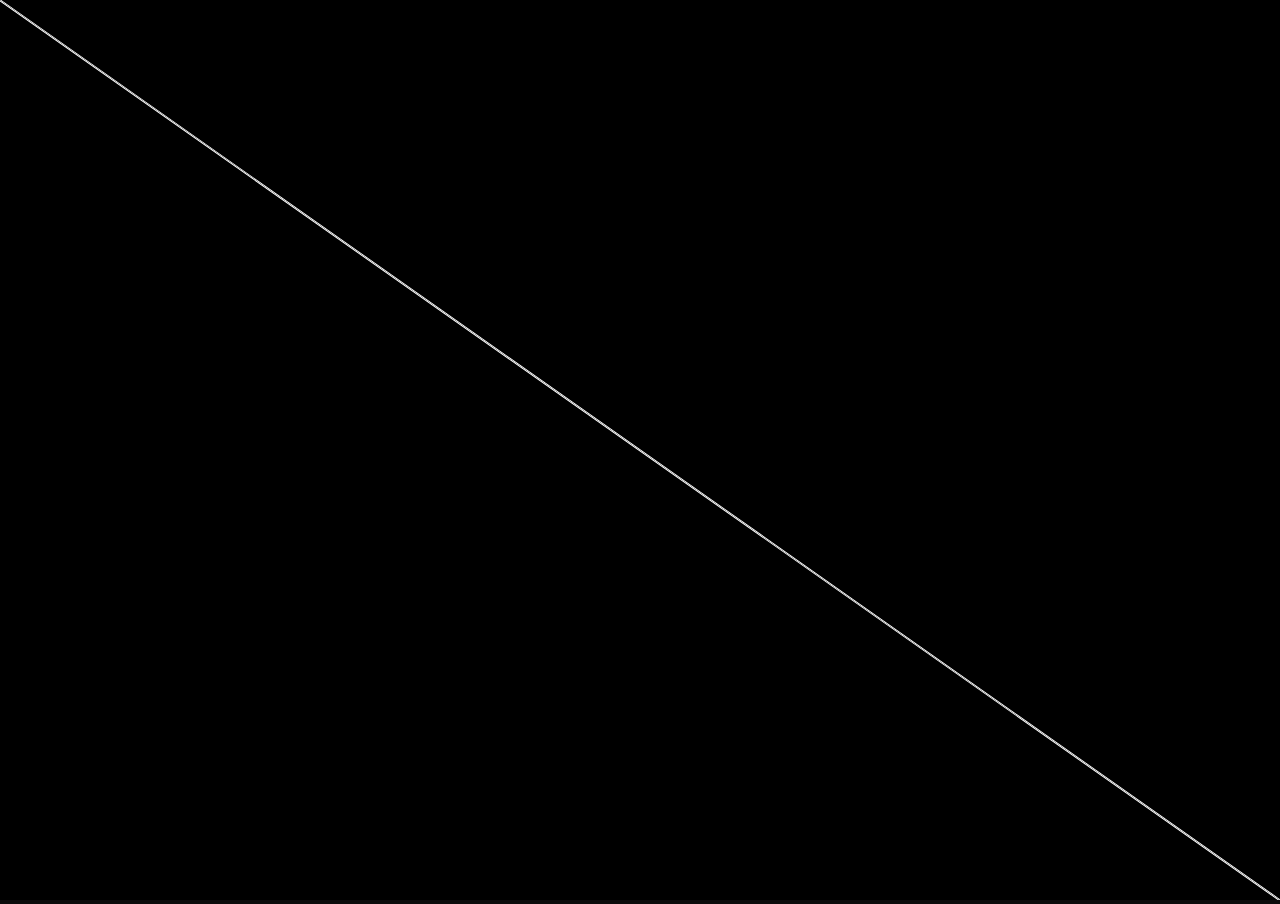
==== commit d0931b35: "fix glitch carousel" ====
--- a/index.html
+++ b/index.html
@@ -88,84 +88,94 @@
       <main>
         <section id="main__container--slider" class="main__container--slider">
           <div id="main__container--carousel" class="main__container--carousel">
-            <div id="main__container--carousel-face" class="main__container--carousel-face">
+            <div id="main__container--carousel-face" class="main__container--carousel-face main__container--carousel-front">
               <div id="box-img" class="box-img">
                 <img src="./src/img/screenshot-website/screenshot-yzey-3d.png" alt="" />
               </div>
-              <div class="container-link">
-                <a href="https://webgl-3d-text-five-tau.vercel.app" target="_blank" rel="noopener noreferrer">
-                  <div class="container s1"><span>webgl-3d-text</span></div>
-                </a>
-                <a href="https://webgl-3d-text-five-tau.vercel.app" target="_blank" rel="noopener noreferrer">
-                  <div class="container s2"><span>webgl-3d-text</span></div>
-                </a>
-              </div>
-              <div class="box-techno">
-                <ul>
-                  <li><img src="https://cdn.jsdelivr.net/gh/devicons/devicon/icons/html5/html5-original.svg"/></li>
-                  <li><img src="https://cdn.jsdelivr.net/gh/devicons/devicon/icons/css3/css3-original.svg"/></li>
-                  <li><img src="https://cdn.jsdelivr.net/gh/devicons/devicon/icons/javascript/javascript-original.svg"/></li>
-                  <li><img src="https://cdn.jsdelivr.net/gh/devicons/devicon/icons/threejs/threejs-original.svg"/></li>
-                </ul>
-              </div>
-              <button id="btn-more-info-one" class="btn-more btn-more-info">En savoir plus</button>
-            </div>
-            <div class="main__container--carousel-face">
+              <div class="box-desc">
+                <div class="container-link">
+                  <a href="https://webgl-3d-text-five-tau.vercel.app" target="_blank" rel="noopener noreferrer">
+                    <div class="container s1"><span>webgl-3d-text</span></div>
+                  </a>
+                  <a href="https://webgl-3d-text-five-tau.vercel.app" target="_blank" rel="noopener noreferrer">
+                    <div class="container s2"><span>webgl-3d-text</span></div>
+                  </a>
+                </div>
+                <div class="box-techno">
+                  <ul>
+                    <li><img src="https://cdn.jsdelivr.net/gh/devicons/devicon/icons/html5/html5-original.svg"/></li>
+                    <li><img src="https://cdn.jsdelivr.net/gh/devicons/devicon/icons/css3/css3-original.svg"/></li>
+                    <li><img src="https://cdn.jsdelivr.net/gh/devicons/devicon/icons/javascript/javascript-original.svg"/></li>
+                    <li><img src="https://cdn.jsdelivr.net/gh/devicons/devicon/icons/threejs/threejs-original.svg"/></li>
+                  </ul>
+                </div>
+                <button id="btn-more-info-one" class="btn-more btn-more-info">En savoir plus</button>
+              </div>
+            </div>
+            <div class="main__container--carousel-face main__container--carousel-left">
               <div class="box-img">
                 <img src="./src/img/screenshot-website/screenshot-statistiques-covid.fr/home.png" alt=""/>
               </div>
-              <div class="container-link">
-                <a href="https://www.statistiques-covid.com" target="_blank" rel="noopener noreferrer">
-                  <div class="container s1"><span>www.statistiques-covid.com</span></div>
-                </a>
-                <a href="https://www.statistiques-covid.com" target="_blank" rel="noopener noreferrer">
-                  <div class="container s2"><span>www.statistiques-covid.com</span></div>
-                </a>
-              </div>
-              <div class="box-techno">
-                <ul>
-                  <li><img src="https://cdn.jsdelivr.net/gh/devicons/devicon/icons/html5/html5-original.svg"/></li>
-                  <li><img src="https://cdn.jsdelivr.net/gh/devicons/devicon/icons/css3/css3-original.svg"/></li>
-                  <li><img src="https://cdn.jsdelivr.net/gh/devicons/devicon/icons/javascript/javascript-original.svg"/></li>
-                  <li><img src="https://cdn.jsdelivr.net/gh/devicons/devicon/icons/php/php-original.svg"/></li>
-                  <li><img src="https://cdn.jsdelivr.net/gh/devicons/devicon/icons/mysql/mysql-original.svg"/></li>
-                </ul>
-              </div>
-              <button id="btn-more-info-two" class="btn-more btn-more-info">En savoir plus</button>
-            </div>
-            <div class="main__container--carousel-face">
+              <div class="box-desc">
+                <div class="container-link">
+                  <a href="https://www.statistiques-covid.com" target="_blank" rel="noopener noreferrer">
+                    <div class="container s1"><span>www.statistiques-covid.com</span></div>
+                  </a>
+                  <a href="https://www.statistiques-covid.com" target="_blank" rel="noopener noreferrer">
+                    <div class="container s2"><span>www.statistiques-covid.com</span></div>
+                  </a>
+                </div>
+                <div class="box-techno">
+                  <ul>
+                    <li><img src="https://cdn.jsdelivr.net/gh/devicons/devicon/icons/html5/html5-original.svg"/></li>
+                    <li><img src="https://cdn.jsdelivr.net/gh/devicons/devicon/icons/css3/css3-original.svg"/></li>
+                    <li><img src="https://cdn.jsdelivr.net/gh/devicons/devicon/icons/javascript/javascript-original.svg"/></li>
+                    <li><img src="https://cdn.jsdelivr.net/gh/devicons/devicon/icons/php/php-original.svg"/></li>
+                    <li><img src="https://cdn.jsdelivr.net/gh/devicons/devicon/icons/mysql/mysql-original.svg"/></li>
+                  </ul>
+                </div>
+                <button id="btn-more-info-two" class="btn-more btn-more-info">En savoir plus</button>
+              </div>
+            </div>
+            <div class="main__container--carousel-face main__container--carousel-face-back">
               <div class="box-img">
                 <img src="./src/img/screenshot-website/screenshot-easyTimeClock/home-disconnect/1400x900.png" alt=""/>
               </div>
-              <div class="container-link">
-                <a href="#"><div class="container s1"><span>www.easy-time-clock.com</span></div></a>
-                <a href="#"><div class="container s2"><span>www.easy-time-clock.com</span></div></a>
-              </div>
-              <div class="box-techno">
-                <ul>
-                  <li><img src="https://cdn.jsdelivr.net/gh/devicons/devicon/icons/html5/html5-original.svg"/></li>
-                  <li><img src="https://cdn.jsdelivr.net/gh/devicons/devicon/icons/css3/css3-original.svg"/></li>
-                  <li><img src="https://cdn.jsdelivr.net/gh/devicons/devicon/icons/javascript/javascript-original.svg"/></li>
-                  <li><img src="https://cdn.jsdelivr.net/gh/devicons/devicon/icons/php/php-original.svg"/></li>
-                  <li><img src="https://cdn.jsdelivr.net/gh/devicons/devicon/icons/mysql/mysql-original.svg"/></li>
-                </ul>
-              </div>
-              <button id="btn-more-info-three" class="btn-more btn-more-info">En savoir plus</button>
-            </div>
-            <div class="main__container--carousel-face">
-              <div class="box-img"><img src="./src/img/cohesion-cardiac.png" alt=""></div>
-              <div class="container-link">
-                <a href="https://cardiac-cohesion.vercel.app" target="_blank" rel="noopener noreferrer"><div class="container s1"><span>cardiac-cohesion.app</span></div></a>
-                <a href="https://cardiac-cohesion.vercel.app" target="_blank" rel="noopener noreferrer"><div class="container s2"><span>cardiac-cohesion.app</span></div></a>
-              </div>
-              <div class="box-techno">
-                <ul>
-                  <li><img src="https://cdn.jsdelivr.net/gh/devicons/devicon/icons/html5/html5-original.svg"/></li>
-                  <li><img src="https://cdn.jsdelivr.net/gh/devicons/devicon/icons/css3/css3-original.svg"/></li>
-                  <li><img src="https://cdn.jsdelivr.net/gh/devicons/devicon/icons/javascript/javascript-original.svg"/></li>
-                </ul>
-              </div>
-              <button id="btn-more-info-four" class="btn-more btn-more-info">En savoir plus</button>
+              <div class="box-desc">
+                <div class="container-link">
+                  <a href="#"><div class="container s1"><span>www.easy-time-clock.com</span></div></a>
+                  <a href="#"><div class="container s2"><span>www.easy-time-clock.com</span></div></a>
+                </div>
+                <div class="box-techno">
+                  <ul>
+                    <li><img src="https://cdn.jsdelivr.net/gh/devicons/devicon/icons/html5/html5-original.svg"/></li>
+                    <li><img src="https://cdn.jsdelivr.net/gh/devicons/devicon/icons/css3/css3-original.svg"/></li>
+                    <li><img src="https://cdn.jsdelivr.net/gh/devicons/devicon/icons/javascript/javascript-original.svg"/></li>
+                    <li><img src="https://cdn.jsdelivr.net/gh/devicons/devicon/icons/php/php-original.svg"/></li>
+                    <li><img src="https://cdn.jsdelivr.net/gh/devicons/devicon/icons/mysql/mysql-original.svg"/></li>
+                  </ul>
+                </div>
+                <button id="btn-more-info-three" class="btn-more btn-more-info">En savoir plus</button>
+              </div>
+            </div>
+            <div class="main__container--carousel-face main__container--carousel-face-right">
+              <div class="box-img">
+                <img src="./src/img/cohesion-cardiac.png" alt="">
+              </div>
+              <div class="box-desc">
+                <div class="container-link">
+                  <a href="https://cardiac-cohesion.vercel.app" target="_blank" rel="noopener noreferrer"><div class="container s1"><span>cardiac-cohesion.app</span></div></a>
+                  <a href="https://cardiac-cohesion.vercel.app" target="_blank" rel="noopener noreferrer"><div class="container s2"><span>cardiac-cohesion.app</span></div></a>
+                </div>
+                <div class="box-techno">
+                  <ul>
+                    <li><img src="https://cdn.jsdelivr.net/gh/devicons/devicon/icons/html5/html5-original.svg"/></li>
+                    <li><img src="https://cdn.jsdelivr.net/gh/devicons/devicon/icons/css3/css3-original.svg"/></li>
+                    <li><img src="https://cdn.jsdelivr.net/gh/devicons/devicon/icons/javascript/javascript-original.svg"/></li>
+                  </ul>
+                </div>
+                <button id="btn-more-info-four" class="btn-more btn-more-info">En savoir plus</button>
+              </div>
             </div>
             <div id="face-ground" class="face-ground"></div>
           </div>
--- a/src/css/carousel.css
+++ b/src/css/carousel.css
@@ -1,5 +1,5 @@
 .main__container--slider {
-  --width: 17rem;
+  --width: 19rem;
   --height: 20rem;
   width: 100%;
   max-width: calc(var(--width) * 2);
@@ -20,15 +20,129 @@
   height: var(--height);
 }
 .main__container--carousel-face {
+  background-color: #222222;
   position: absolute;
   width: var(--width);
   height: var(--height);
   text-align: center;
-  background-color: #222222;
   display: flex;
   flex-direction: column;
   justify-content: space-between;
-}
+  transform-style: preserve-3d;
+}
+.box-img {
+  position: relative;
+  width: calc((var(--width) - 0.1rem));
+  height: calc((var(--width) / 16) * 9);
+  left: 50%;
+  top: 0.1rem;
+  transform: translateX(-50%) translateZ(0.01px);
+  overflow: hidden;
+}
+.box-img img {
+  width: 100%;
+}
+.box-desc{
+  position: relative;
+  width: 100%;
+  height: 50%;
+  padding-top: 1rem;
+  display: flex;
+  flex-direction: column;
+  justify-content: space-around;
+  transform: translateZ(0.01px);
+}
+.container-link {
+  position: relative;
+  top: -0.5rem;
+  list-style-type: none;
+}
+.container-link a {
+  color: var(--color);
+  text-align: center;
+  font-size: 1.3rem;
+}
+.s1 span {
+  transform-origin: bottom;
+}
+.s2 span {
+  transform-origin: top;
+  transform: translateY(100%) rotateX(-90deg);
+}
+.s2 {
+  position: absolute;
+  top: 0;
+  left: 0;
+  width: 100%;
+}
+.container-link:hover .s1 span {
+  transform: translateY(-100%) rotateX(-90deg);
+}
+.container-link:hover .s2 span {
+  transform: translateY(0%) rotateX(0deg);
+}
+.box-techno {
+  position: relative;
+  top: -1rem;
+  width: 100%;
+  height: 1.5rem;
+  display: flex;
+  justify-content: space-around;
+}
+.box-techno li {
+  position: relative;
+  list-style-type: none;
+  display: inline;
+}
+.box-techno li:not(:nth-child(1)) {
+  margin-left: 10px;
+}
+.box-techno li img {
+  width: 20px;
+  height: 20px; 
+}
+.btn-more{
+  position: relative;
+  top: -1.5rem;
+  width: 50%;
+  margin: 0 auto;
+  border-radius: 1.2rem;
+  border: 2px solid var(--color);
+  animation: forwards;
+  cursor: pointer;
+}
+@keyframes animateBtn {
+  0%, 80%{
+    transform: scale(1);
+  }
+  20%{
+    transform: scale(1.3);
+  }
+  40%{
+    transform: scale(0.9);
+  }
+  60%{
+    transform: scale(1.2);
+  }
+  100%{
+    transform: scale(1.1);
+  }
+}
+@keyframes animateBtn2 {
+  0%, 80%{
+    transform: scale(1.1);
+  }
+  20%, 100%{
+    transform: scale(1);
+  }
+  40%{
+    transform: scale(1.2);
+  }
+  60%{
+    transform: scale(0.9);
+  }
+}
+
 .website{
   display: none;
   z-index: 30;
@@ -74,108 +188,6 @@
 }
 
 
-.box-img {
-  position: relative;
-  width: calc((var(--width) - 0.5rem));
-  height: calc((var(--width) / 16) * 9);
-  left: 50%;
-  top: calc(0.5rem / 2);
-  transform: translateX(-50%);
-  overflow: hidden;
-}
-.box-img img {
-  width: 100%;
-}
-.container-link {
-  position: relative;
-  top: -0.5rem;
-  list-style-type: none;
-}
-.container-link a {
-  color: var(--color);
-  text-align: center;
-  font-size: 1.3rem;
-}
-.s1 span {
-  transform-origin: bottom;
-}
-.s2 span {
-  transform-origin: top;
-  transform: translateY(100%) rotateX(-90deg);
-}
-.s2 {
-  position: absolute;
-  top: 0;
-  left: 0;
-  width: 100%;
-}
-.container-link:hover .s1 span {
-  transform: translateY(-100%) rotateX(-90deg);
-}
-.container-link:hover .s2 span {
-  transform: translateY(0%) rotateX(0deg);
-}
-.box-techno {
-  position: relative;
-  top: -1rem;
-  width: 100%;
-  height: 1.5rem;
-  display: flex;
-  justify-content: space-around;
-}
-.box-techno li {
-  position: relative;
-  list-style-type: none;
-  display: inline;
-}
-.box-techno li:not(:nth-child(1)) {
-  margin-left: 10px;
-}
-.box-techno li img {
-  width: 20px;
-  height: 20px; 
-}
-.btn-more{
-  position: relative;
-  top: -1.5rem;
-  width: 50%;
-  margin: 0 auto;
-  border-radius: 1.2rem;
-  border: 2px solid var(--color);
-  animation: forwards;
-  cursor: pointer;
-}
-@keyframes animateBtn {
-  0%, 80%{
-    transform: scale(1);
-  }
-  20%{
-    transform: scale(1.3);
-  }
-  40%{
-    transform: scale(0.9);
-  }
-  60%{
-    transform: scale(1.2);
-  }
-  100%{
-    transform: scale(1.1);
-  }
-}
-@keyframes animateBtn2 {
-  0%, 80%{
-    transform: scale(1.1);
-  }
-  20%, 100%{
-    transform: scale(1);
-  }
-  40%{
-    transform: scale(1.2);
-  }
-  60%{
-    transform: scale(0.9);
-  }
-}
 .btn {
   margin: 0 2rem;
 }
@@ -190,6 +202,8 @@
   box-shadow: 0px 0px 60px 60px #fff;
   z-index: 100;
 }
+
+
 @media screen and (min-width: 21rem) {
   .website__desc{
     line-height: 1.8rem;
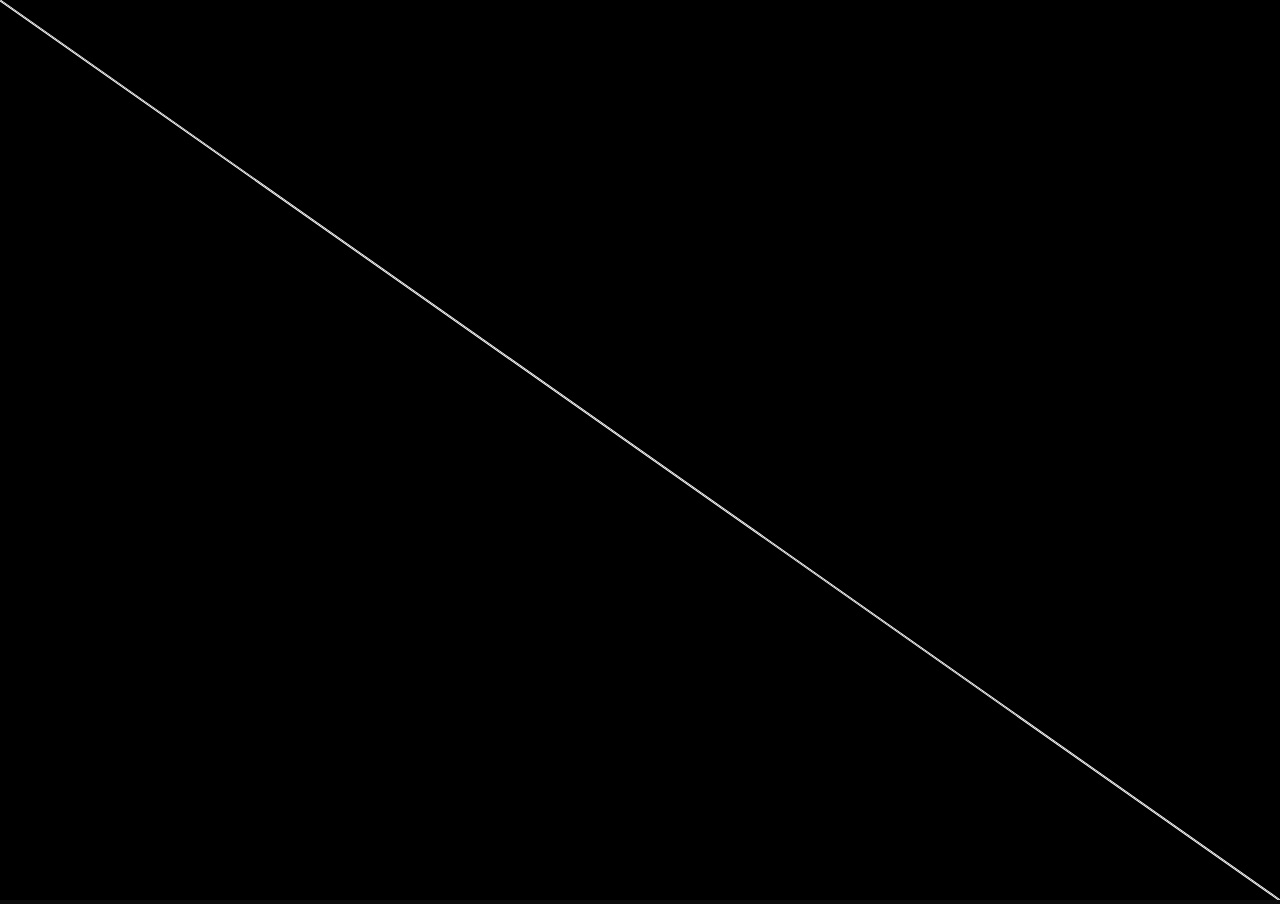
==== commit 414b67a1: "add animation btn carousel" ====
--- a/index.html
+++ b/index.html
@@ -109,7 +109,20 @@
                     <li><img src="https://cdn.jsdelivr.net/gh/devicons/devicon/icons/threejs/threejs-original.svg"/></li>
                   </ul>
                 </div>
-                <button id="btn-more-info-one" class="btn-more btn-more-info">En savoir plus</button>
+                <button id="btn-more-info-one" class="btn-more btn-more-info">
+                  <span></span>
+                  <span></span>
+                  <span></span>
+                  <span></span>
+                  <span></span>
+                  <span></span>
+                  <span></span>
+                  <span></span>
+                  <span></span>
+                  <span></span>
+                  <span></span>
+                  <p>En savoir plus</p>
+                </button>
               </div>
             </div>
             <div class="main__container--carousel-face main__container--carousel-left">
@@ -134,7 +147,20 @@
                     <li><img src="https://cdn.jsdelivr.net/gh/devicons/devicon/icons/mysql/mysql-original.svg"/></li>
                   </ul>
                 </div>
-                <button id="btn-more-info-two" class="btn-more btn-more-info">En savoir plus</button>
+                <button id="btn-more-info-one" class="btn-more btn-more-info">
+                  <span></span>
+                  <span></span>
+                  <span></span>
+                  <span></span>
+                  <span></span>
+                  <span></span>
+                  <span></span>
+                  <span></span>
+                  <span></span>
+                  <span></span>
+                  <span></span>
+                  <p>En savoir plus</p>
+                </button>
               </div>
             </div>
             <div class="main__container--carousel-face main__container--carousel-face-back">
@@ -155,7 +181,20 @@
                     <li><img src="https://cdn.jsdelivr.net/gh/devicons/devicon/icons/mysql/mysql-original.svg"/></li>
                   </ul>
                 </div>
-                <button id="btn-more-info-three" class="btn-more btn-more-info">En savoir plus</button>
+                <button id="btn-more-info-one" class="btn-more btn-more-info">
+                  <span></span>
+                  <span></span>
+                  <span></span>
+                  <span></span>
+                  <span></span>
+                  <span></span>
+                  <span></span>
+                  <span></span>
+                  <span></span>
+                  <span></span>
+                  <span></span>
+                  <p>En savoir plus</p>
+                </button>
               </div>
             </div>
             <div class="main__container--carousel-face main__container--carousel-face-right">
@@ -174,7 +213,20 @@
                     <li><img src="https://cdn.jsdelivr.net/gh/devicons/devicon/icons/javascript/javascript-original.svg"/></li>
                   </ul>
                 </div>
-                <button id="btn-more-info-four" class="btn-more btn-more-info">En savoir plus</button>
+                <button id="btn-more-info-one" class="btn-more btn-more-info">
+                  <span></span>
+                  <span></span>
+                  <span></span>
+                  <span></span>
+                  <span></span>
+                  <span></span>
+                  <span></span>
+                  <span></span>
+                  <span></span>
+                  <span></span>
+                  <span></span>
+                  <p>En savoir plus</p>
+                </button>
               </div>
             </div>
             <div id="face-ground" class="face-ground"></div>
--- a/src/css/style.css
+++ b/src/css/style.css
@@ -118,7 +118,6 @@
   justify-content: center;
 }
 .banner-bottom p{
-  /* text-align: center; */
   font-family: 'Sigmar', cursive;
   position: relative;
   white-space: nowrap;
--- a/src/css/carousel.css
+++ b/src/css/carousel.css
@@ -102,45 +102,90 @@
   height: 20px; 
 }
 .btn-more{
-  position: relative;
-  top: -1.5rem;
-  width: 50%;
-  margin: 0 auto;
-  border-radius: 1.2rem;
-  border: 2px solid var(--color);
-  animation: forwards;
+  width: 11rem;
+  height: 2rem;
+  position: relative;
+  left: 50%;
+  transform: translateX(-50%);
+  background: none;
+  border: none;
+  color: inherit;
+  padding: 0;
   cursor: pointer;
-}
-@keyframes animateBtn {
-  0%, 80%{
-    transform: scale(1);
-  }
-  20%{
-    transform: scale(1.3);
-  }
-  40%{
-    transform: scale(0.9);
-  }
-  60%{
-    transform: scale(1.2);
-  }
-  100%{
-    transform: scale(1.1);
-  }
-}
-@keyframes animateBtn2 {
-  0%, 80%{
-    transform: scale(1.1);
-  }
-  20%, 100%{
-    transform: scale(1);
-  }
-  40%{
-    transform: scale(1.2);
-  }
-  60%{
-    transform: scale(0.9);
-  }
+  font: inherit;
+  outline: inherit;
+}
+.btn-more span{
+  position: absolute;
+  display: block;
+  width: 1rem;
+  height: 2rem;
+  top: 50%;
+  transform: translate(0, -50%);
+  background-color: #fff;
+  transition: 0.7s cubic-bezier(.13,1.45,.64,1.56);
+}
+.btn-more p {
+  position: relative;
+  z-index: 1;
+  color: #000;
+  text-transform: uppercase; 
+  font-size: 0.8rem;
+  padding-top: 0.2rem;
+  transition: 0.5s;
+}
+.btn-more:hover p {
+  transform: scale(1.2);
+}
+.btn-more:hover span{
+  height: 2.5rem;
+  transition: 0.4s cubic-bezier(.13,1.45,.64,1.56);
+}
+.btn-more span:nth-child(1){
+ transition-delay: 0.25s; 
+ left: 5px;
+ border-radius: 0.5rem 0 0 0.5rem;
+}
+.btn-more span:nth-child(2){
+  transition-delay: 0.2s; 
+  left: calc(1rem + 4px);
+}
+.btn-more span:nth-child(3){
+  transition-delay: 0.15s; 
+  left: calc(2rem + 3px);
+}
+.btn-more span:nth-child(4){
+  transition-delay: 0.10s; 
+  left: calc(3rem + 2px);
+}
+.btn-more span:nth-child(5){
+  transition-delay: 0.05s; 
+  left: calc(4rem + 1px);
+}
+.btn-more span:nth-child(6){
+  transition-delay: 0s; 
+  left: calc(5rem);
+}
+.btn-more span:nth-child(7){
+  transition-delay: 0.05s; 
+  left: calc(6rem - 1px);
+}
+.btn-more span:nth-child(8){
+  transition-delay: 0.1s; 
+  left: calc(7rem - 2px);
+}
+.btn-more span:nth-child(9){
+  transition-delay: 0.15s; 
+  left: calc(8rem - 3px);
+}
+.btn-more span:nth-child(10){
+  transition-delay: 0.2s; 
+  left: calc(9rem - 4px);
+}
+.btn-more span:nth-child(11){
+  transition-delay: 0.25s; 
+  left: calc(10rem - 5px);
+  border-radius: 0 0.5rem 0.5rem 0;
 }
 
 .website{
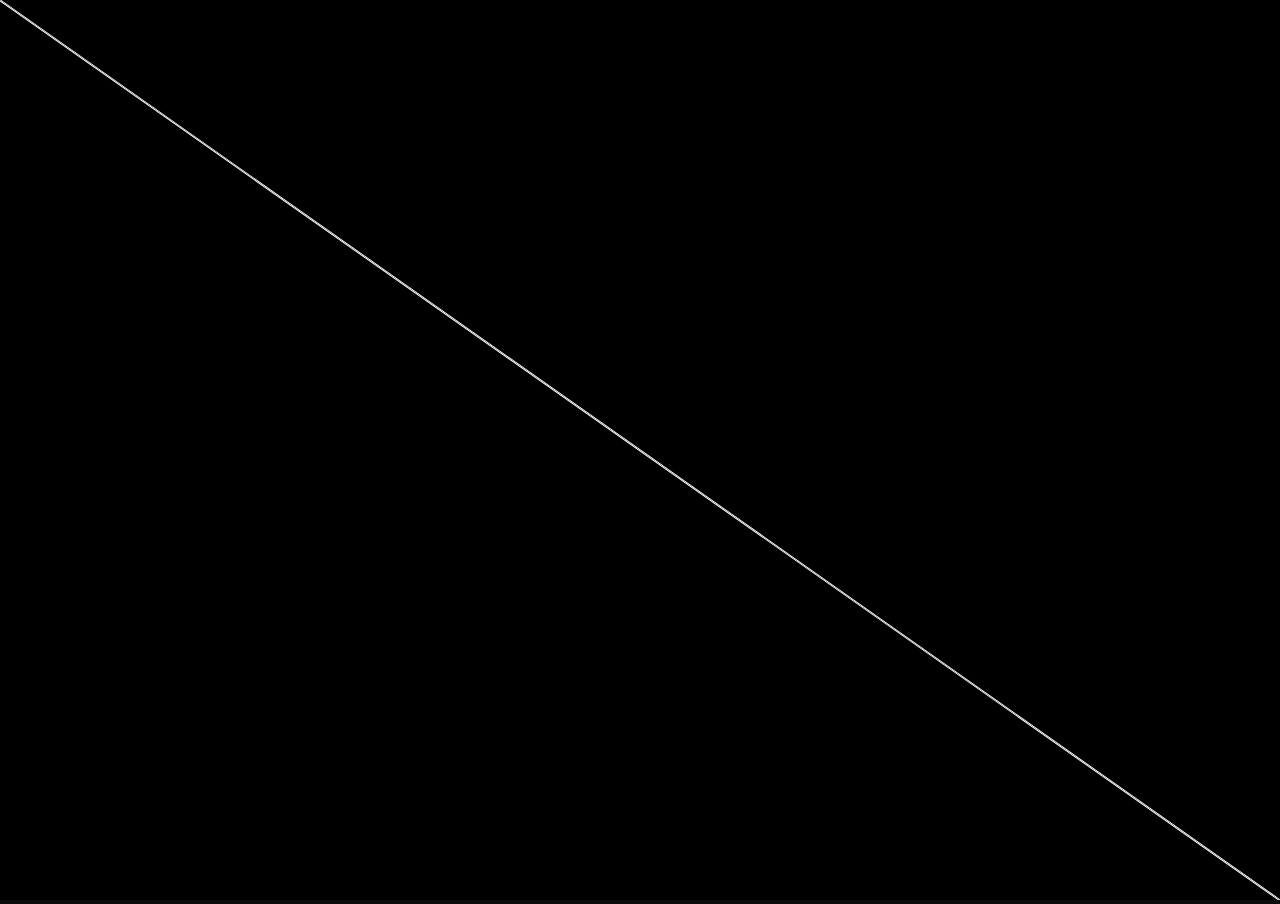
==== commit ae41fcfd: "refact folder" ====
--- a/index.html
+++ b/index.html
@@ -36,7 +36,7 @@
             <img src="./src/img/screenshot-website/screenshot-yzey-3d.png" alt=""/>
           </div>
           <div class="website__article--desc">
-            <p>Sur l'image <span class="text-small-screen">du dessus</span> <span class="text-large-screen">de la gauche</span> se trouve un texte en 3d ainsi que des particules avec une apparence de donnut.</p>
+            <p>Sur l'image <span class="text-small-screen">ci-dessus</span> <span class="text-large-screen">sur la gauche</span> se trouve un texte en 3d ainsi que des particules avec une apparence de donnut.</p>
           </div>
         </article>
       </section>
@@ -50,7 +50,7 @@
             <img src="./src/img/screenshot-website/screenshot-statistiques-covid.fr/home-large.png" alt=""/>
           </div>
           <div class="website__article--desc">
-            <p>Sur l'image <span class="text-small-screen">du dessus</span> <span class="text-large-screen">de la gauche</span> se trouve la page home.<br>
+            <p>Sur l'image <span class="text-small-screen">ci-dessus</span> <span class="text-large-screen">sur la gauche</span> se trouve la page home.<br>
             Sur celle-ci vous pourrez voir toutes les informations utiles concernant la situation dans les hôpitaux, HEPAD ainsi que celles de toute la France globalement.</p>
           </div>
         </article>
@@ -65,7 +65,7 @@
             <img src="./src/img/screenshot-website/screenshot-statistiques-covid.fr/home-large.png" alt=""/>
           </div>
           <div class="website__article--desc">
-            <p>Sur l'image <span class="text-small-screen">du dessus</span> <span class="text-large-screen">de la gauche</span> se trouve la page home.<br>
+            <p>Sur l'image <span class="text-small-screen">ci-dessus</span> <span class="text-large-screen">sur la gauche</span> se trouve la page home.<br>
             Sur celle-ci vous pourrez voir toutes les informations utiles concernant la situation dans les hôpitaux, HEPAD ainsi que celles de toute la France globalement.</p>
           </div>
         </article>
@@ -80,7 +80,7 @@
             <img src="./src/img/screenshot-website/screenshot-statistiques-covid.fr/home-large.png" alt=""/>
           </div>
           <div class="website__article--desc">
-            <p>Sur l'image <span class="text-small-screen">du dessus</span> <span class="text-large-screen">de la gauche</span> se trouve la page home.<br>
+            <p>Sur l'image <span class="text-small-screen">ci-dessus</span> <span class="text-large-screen">sur la gauche</span> se trouve la page home.<br>
             Sur celle-ci vous pourrez voir toutes les informations utiles concernant la situation dans les hôpitaux, HEPAD ainsi que celles de toute la France globalement.</p>
           </div>
         </article>
--- a/src/css/style.css
+++ b/src/css/style.css
@@ -121,7 +121,7 @@
   font-family: 'Sigmar', cursive;
   position: relative;
   white-space: nowrap;
-  font-size: 10.2vw;
+  font-size: 9vw;
   color: transparent;
   -webkit-text-stroke: 1px #ceafaf;
   transform: scale(0);
--- a/src/css/carousel.css
+++ b/src/css/carousel.css
@@ -1,5 +1,5 @@
 .main__container--slider {
-  --width: 19rem;
+  --width: 20rem;
   --height: 20rem;
   width: 100%;
   max-width: calc(var(--width) * 2);
@@ -16,7 +16,8 @@
 .main__container--carousel {
   margin: 1.5rem auto;
   transform-style: preserve-3d;
-  width: var(--width);
+  width: 100%;
+  max-width: var(--width);
   height: var(--height);
 }
 .main__container--carousel-face {
@@ -259,7 +260,7 @@
     width: calc(var(--width) + 0.5rem);
     height: calc(var(--width) + 0.5rem);
     box-shadow: 0px 0px 65px 65px #fff;
-    transform: rotateX(90deg) translateX(-50%) translateZ(-15rem);
+    /* transform: rotateX(90deg) translateX(-50%) translateZ(-14rem); */
   }
 }
 @media screen and (min-width: 31rem) {
@@ -285,7 +286,7 @@
   .face-ground{
     width: calc(var(--width) + 1rem);
     height: calc(var(--width) + 1rem);
-    box-shadow: 0px 0px 80px 80px #fff;
+    box-shadow: 0px 0px 70px 70px #fff;
   }
 }
 @media screen and (min-width: 35rem) {
@@ -309,7 +310,7 @@
   .face-ground{
     width: calc(var(--width) + 1.5rem);
     height: calc(var(--width) + 1.5rem);
-    box-shadow: 0px 0px 90px 90px #fff;
+    box-shadow: 0px 0px 75px 75px #fff;
   }
 }
 @media screen and (min-width: 42rem) {
@@ -321,14 +322,14 @@
   .face-ground{
     width: calc(var(--width) + 2rem);
     height: calc(var(--width) + 2rem);
-    transform: rotateX(90deg) translateX(-50%) translateZ(-11rem);
+    /* transform: rotateX(90deg) translateX(-50%) translateZ(-11rem); */
   }
 }
 @media screen and (min-width: 62rem) {
   .face-ground{
     width: calc(var(--width) + 3rem);
     height: calc(var(--width) + 3rem);
-    transform: rotateX(90deg) translateX(-50%) translateZ(-14rem);
+    /* transform: rotateX(90deg) translateX(-50%) translateZ(-14rem); */
   }
 }
 /* Media height */
@@ -336,7 +337,7 @@
   .face-ground{
     width: calc(var(--width) + 6rem);
     height: calc(var(--width) + 6rem);
-    transform: rotateX(90deg) translateX(-50%) translateZ(-20rem);
-    box-shadow: 0px 0px 100px 100px #fff;
+    /* transform: rotateX(90deg) translateX(-50%) translateZ(-14rem); */
+    box-shadow: 0px 0px 80px 80px #fff;
   }
 }